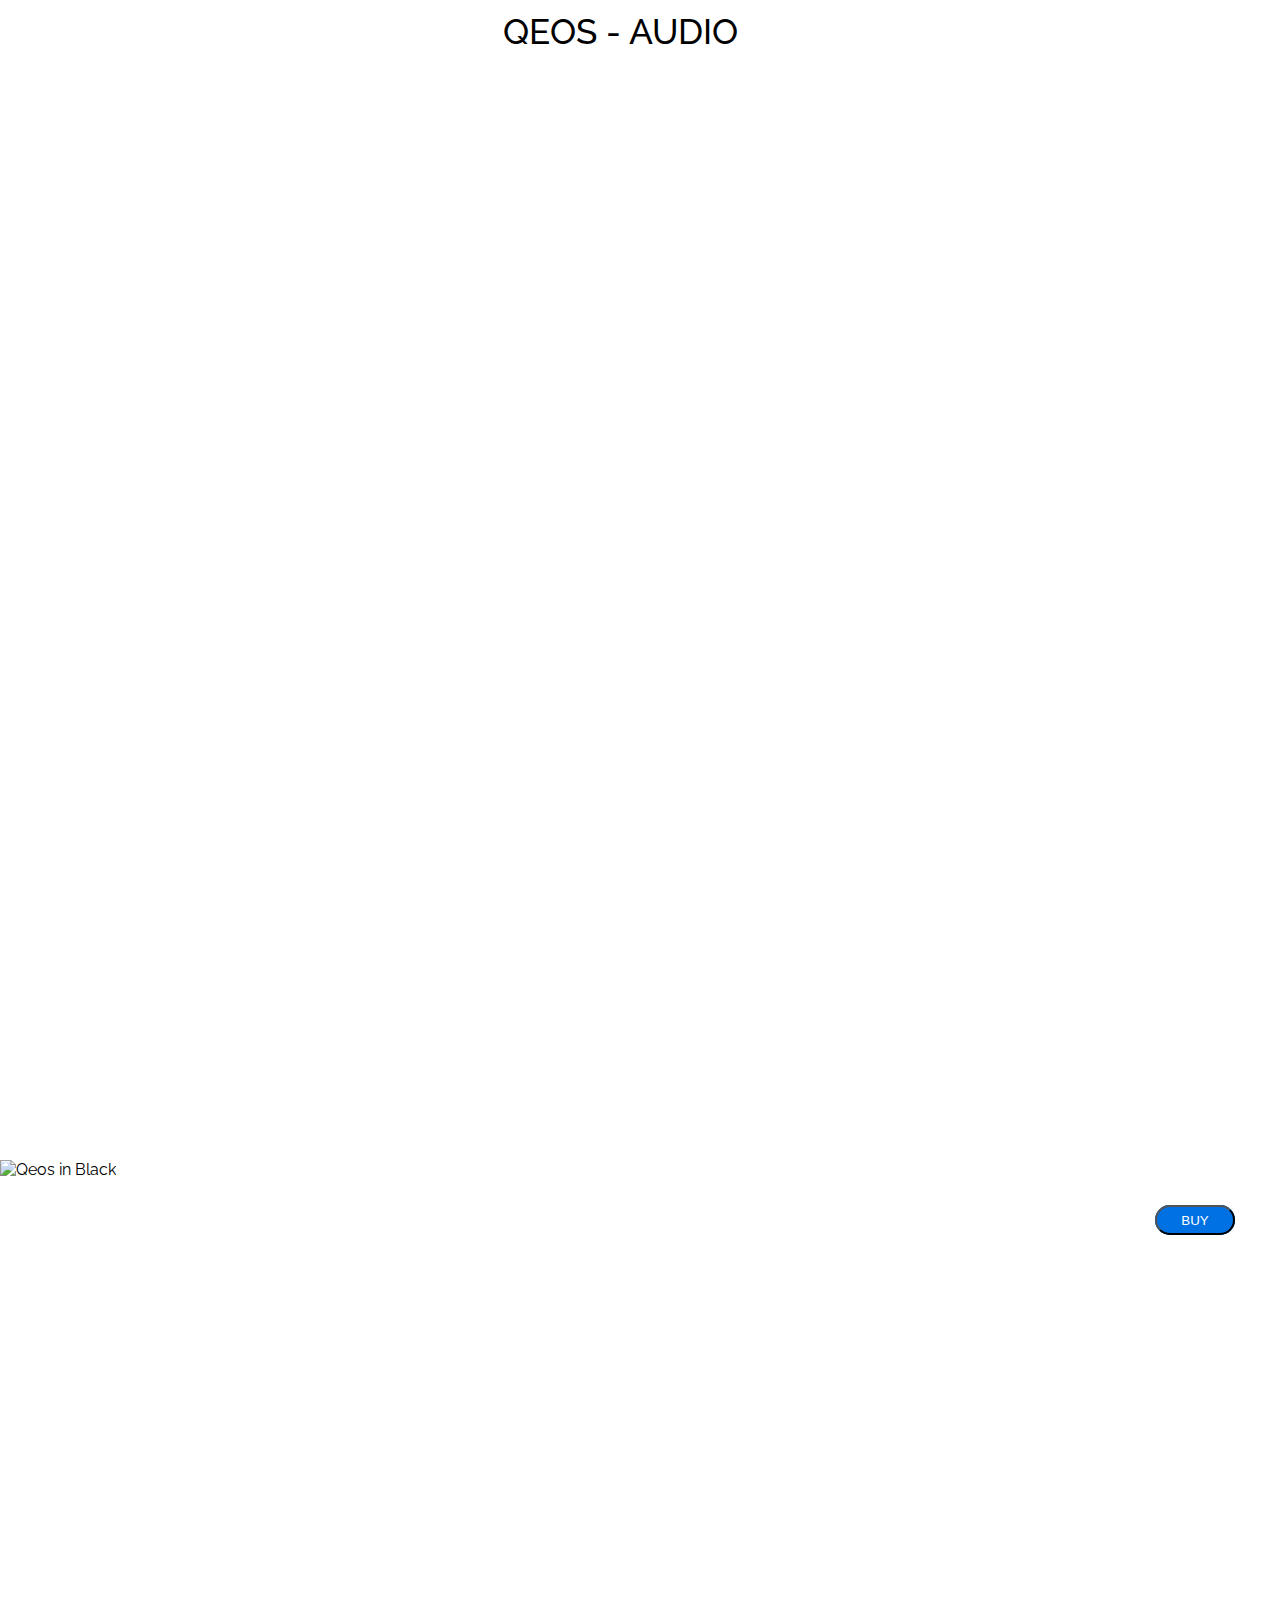
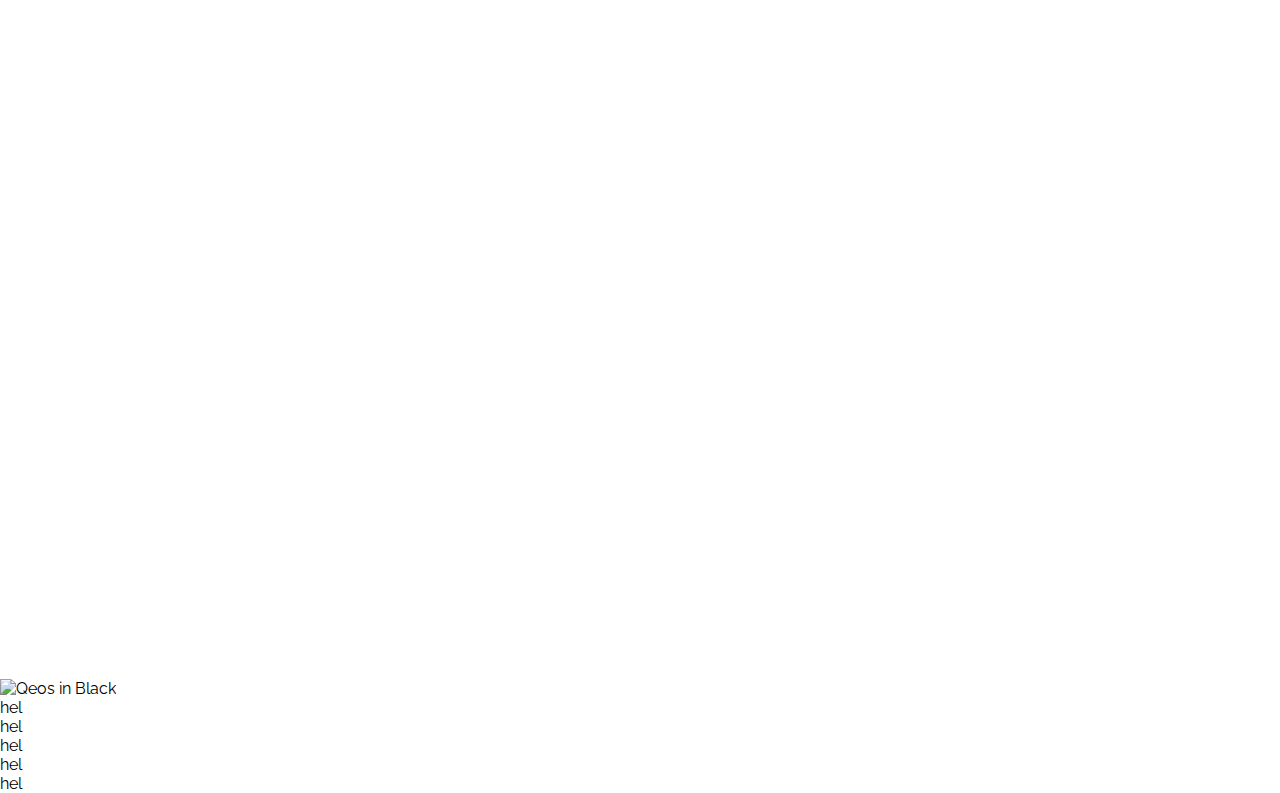
==== index.html @ 0a1da821 "Add files via upload" ====
<!DOCTYPE html>

<html>
  <head>
    <title>QEOS CUSTOMIZE</title>
    <meta charset="utf-8" />
    <meta http-equiv="X-UA-Compatible" content="IE=edge" />
    <meta name="viewport" content="width=device-width, initial-scale=1" />

    <!-- import the webpage's stylesheet -->
    <link rel="stylesheet" href="/style.css" />

    <!-- import the webpage's javascript file -->
    <script src="/script.js" defer></script>
  </head>
  <body>
    <center>
      <strong>
        <div class="header" id="myHeader">
          <h2><a href="https://www.w3schools.com/html/">QEOS - AUDIO</a></h2>
        </div>
      </strong>
    </center>

    <div class="parallax"></div>

    <div class="container">
      <img
        src="https://lh3.googleusercontent.com/c3zapP83OWerRAQ_-RZhIc_031YQmrukMZnSk0CKkAwfQWLwesiOngEFvpMfyw8W4JrFymI__cEpjXQZhgsM6C3Lz7U_92s12Q3L-aEpQXccxaW7tluimIpGj-Jpm7hdnYb3LhYw=w2400"
        alt="Qeos in Black"
        style="height:1%;width: 35.5%;"
      />
    </div>

    <div class="container">
      <div class="button">
        <div class="icon">
          <i class="fa fa-floppy-o"></i>
        </div>
      </div>
      <p></p>
    </div>

    <div class="about hidden">
      <h3>Technical Data</h3>
      <p></p>
      <p>
        <strong>Frequency response </strong><br />Below 30Hz in room , -6dB @
        50Hz anechoic 4pi, 12dB/octave roll off) to 25kHz (-5dB)<br /><br /><strong
          >Typical THD </strong
        ><br />Below 0.3% @ 96dB throughout critical midrange and treble
        <br /><br /><strong>Radiation pattern </strong><br />True 4pi monopole
        point source below 700Hz, 2pi point source above 1,2kHz, traversing
        in-between <br /><br /><strong>Treble (1 per channel)</strong
        ><br />(Extremely wide bandwidth, ultra-high quality tweeter with coated
        35mm fabric dome. Top plate and T-yoke of the strong Neodymium magnet
        system are CNC machined for lowest distortion and excellent precision.
        Pole piece and voice coil former are ventilated into a rear chamber made
        of rigid metal in order to prevent cavity resonance and noise.
        <br /><br /><strong>Bass -/ Midrange (2 per channel) </strong
        ><br />Specially developed proprietary 7“ Aluminum-Cone driver with low
        inductance linear magnetic drive. Resonances and energy storage way
        outside passband. Very long stroke design (linear 14mm p-p, max. 22mm
        p-p) <br /><br /><strong>Impedance </strong><br />4 Ohm
        <br /><br /><strong>Sensitivity </strong><br />86dB 2.83V @ 1m (anechoic
        4pi). Maximum dynamic output SPL approx. 112dB.<br /><br /><strong
          >Power handling </strong
        ><br />100W, short term 250W, 1000W impulse <br /><br /><strong
          >Dimensions </strong
        ><br />Approx. 25cm x 27cm x 37cm (w x d x h); Approx. 21 kg<br /><br />
      </p>
    </div>
    <div class="parallax"></div>

    <div class="container">
      <img
        src="https://lh3.googleusercontent.com/9ykPjmXkz3_FD1sSnMQSbXtOELDyCBz-6uc-I8-2iAj5dQjYIDMwO72E3d6tqp2YCD4BMKoAjQZsLRPmisgWTXakgFcyQaOjbkRkb3pkmRMLy_LOMgtX1aCYr_AmMBBmZ0Xc5J2yEQ"
        alt="Qeos in Black"
        style="height:1%;width: 35.5%;"
      />
    </div>

    <div class="container">
      <div class="button">
        <div class="icon">
          <i class="fa fa-floppy-o"></i>
        </div>
      </div>
      <p>
        hel
      </p>
       <p>
        hel
      </p>
       <p>
        hel
      </p>
       <p>
        hel
      </p>
       <p>
        hel
      </p>
    </div>

    <script src="https://ajax.googleapis.com/ajax/libs/jquery/2.1.3/jquery.min.js"></script>
    <script type="text/javascript"></script>
    <button class="button">BUY</button>
  </body>
</html>
---- style.css ----
/* CSS files add styling rules to your content */

@import url("https://fonts.googleapis.com/css2?family=Raleway:wght@200&display=swap");

body {
  background-color: white;
  margin: 0;
  font-family: "Raleway", sans-serif;
}

h1 {
  font-color: white;
  margin-top: 10px;
  display: inline-block;
  margin-left: 80px;
  margin-right: 120px;
  font-family: "Raleway", sans-serif;
  font-weight: 500;
  font-size: 40px;
}

h2 {
  font-color: white;
  margin-top: 1px;
  display: inline-block;
  margin-left: 80px;
  margin-right: 120px;
  font-family: "Raleway", sans-serif;
  font-weight: 500;
  font-size: 35px;
}

.parallax {
  /* The image used */
  background-image: url("https://www.dreieck-design.com/media/1349/glas-lautspecher-qeos-audio-a_qeos_klar_reinweiss.jpg");

  /* Set a specific height */
  min-height: 1100px;

  /* Create the parallax scrolling effect */
  background-attachment: fixed;
  background-position: center;
  background-repeat: no-repeat;
  background-size: cover;
}

<!-- Container element -- > <div class="parallax" > </div > strong {
  color: #303030;
}

marginleft {
  margin-left: 5%;
}

#margin {
  margin-top: 42px;
  font-weight: 130;
}
#random {
  position: absolute;
  right: 20px;
  width: 100px;
}

/* QEOS Link */
a:link {
  color: black;
  background-color: transparent;
  text-decoration: none;
}
a:visited {
  color: black;
  background-color: transparent;
  text-decoration: none;
}
a:hover {
  color: grey;
  background-color: transparent;
  text-decoration: underline;
}

/* Style the header */
.top-container {
  background-color: #f1f1f1;
  padding: 30px;
  text-align: center;
}

.header {
  padding: 10px 16px;
  background: white;
  height:40px;
}

.content {
  padding: 16px;
}

.sticky {
  position: fixed;
  top: 0;
  width: 100%;
  height: 40px;
}

.sticky + .content {
  padding-top: 102px;
  
}


/*Appearing info*/
* {
  margin: 0;
  padding: 0;
}
body {
  font-family: Raleway, Arial;
}

.about {
  max-width: 1200px;
  position: absolute;
  top: 1090px;
  right: 100px;
  width: 800px;
  height: 590px;
  padding: 100px 0;
  transform-style: preserve-3d;
  transform: perspective(800px);
}
.about h3 {
  text-transform: uppercase;
  font-size: 50px;
  font-weight: 400;
}
.about h3,
.about p {
  transition: all 2.5s ease;
}
.about.hidden h3 {
  opacity: 0;
  transform: translate3d(0, 0, 400px) rotateY(-40deg);
}
.about.hidden p {
  opacity: 0;
  transform: translate3d(0, 0, 400px) rotateY(40deg);
}

/*button*/
.button {
  position: absolute;
  top: 1205px;
  right: 45px;
  background-color: #0071e3;
  color: white;
  width: 80px;
  height: 30px;
  cursor: pointer;
  border-radius: 18px; 
  outline: none;
}

.button:hover {opacity: 1}
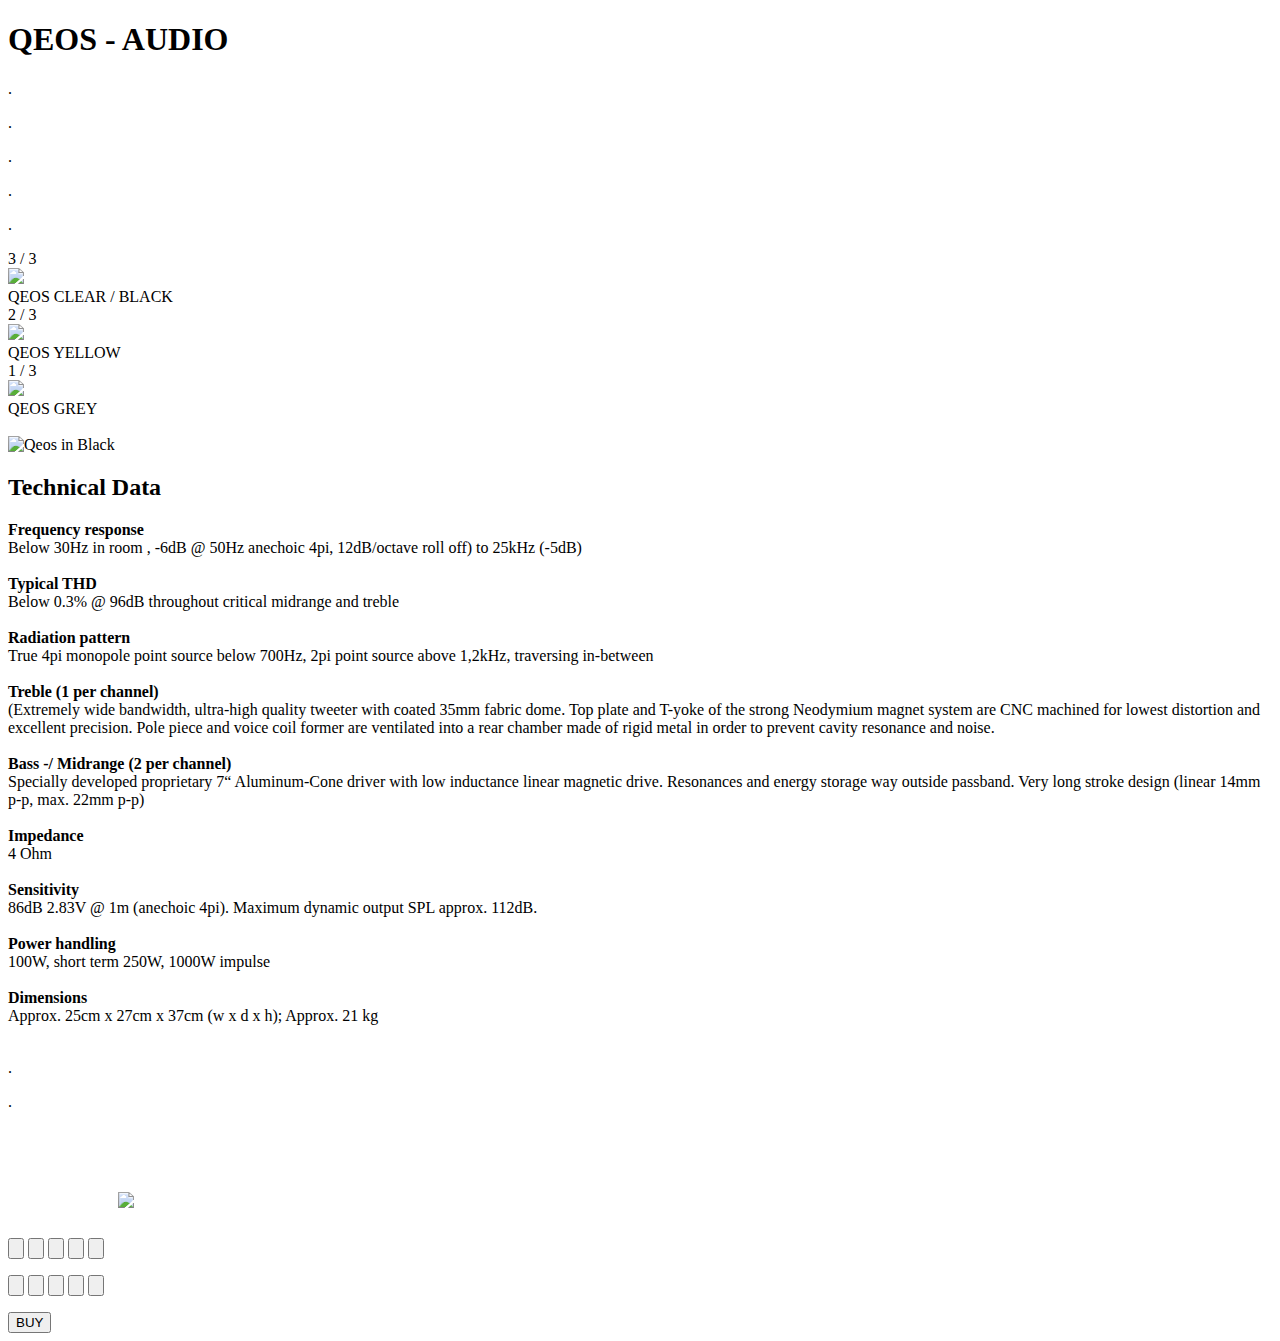
==== commit de36d79a: "Update and rename index_final.html to index.html" ====
--- a/index.html
+++ b/index.html
@@ -1,6 +1,5 @@
 <!DOCTYPE html>
-
-<html>
+<html lang="en">
   <head>
     <title>QEOS CUSTOMIZE</title>
     <meta charset="utf-8" />
@@ -12,37 +11,85 @@
 
     <!-- import the webpage's javascript file -->
     <script src="/script.js" defer></script>
+    <link
+      href="https://fonts.googleapis.com/css?family=Source+Sans+Pro"
+      rel="stylesheet"
+      type="text/css"
+    />
+
+    <script
+      type="text/javascript"
+      src="//ajax.googleapis.com/ajax/libs/jquery/1.10.2/jquery.min.js"
+    ></script>
   </head>
   <body>
-    <center>
-      <strong>
-        <div class="header" id="myHeader">
-          <h2><a href="https://www.w3schools.com/html/">QEOS - AUDIO</a></h2>
-        </div>
-      </strong>
-    </center>
+    <header>
+      <h1>QEOS - AUDIO</h1>
+    </header>
+
+    <p>
+      .
+    </p>
+    <p>
+      .
+    </p>
+    <p>
+      .
+    </p>
+    <p>
+      .
+    </p>
+    <p>
+      .
+    </p>
+
+    <div class="slideshow-container">
+      <div class="mySlides fade">
+        <div class="numbertext">3 / 3</div>
+        <img
+          src="https://lh3.googleusercontent.com/-OAzfivoPjKIs697we20xZu5d1DeBIcAPFg4V8Re1D8nkO4TtvByAkdvJJDouPufpNLtDTTppUL5eLCkyu4mFvXsqg8wFa4RvVC-3xHDfliPbYZ5s4mZHXlcalwUYInhbE0ZRz_9HQ=w2400"
+          style="width:100%"
+        />
+        <div class="text">QEOS CLEAR / BLACK</div>
+      </div>
+
+      <div class="mySlides fade">
+        <div class="numbertext">2 / 3</div>
+        <img
+          src="https://lh3.googleusercontent.com/BveA9x1zj4c72PzBgJ28sTguieQxTDpyr44jjsvlXSyNKYAbH9TONtDVlkFYg4yPTQLEFp4NJmFVWMjZ4FoMykABudvVDkc6l8ac3La3mfuJeVLO_kUctzMHjYHES4zFGApzEQhuQQ=w2400"
+          style="width;100%"
+        />
+        <div class="text">QEOS YELLOW</div>
+      </div>
+
+      <div class="mySlides fade">
+        <div class="numbertext">1 / 3</div>
+        <img
+          src="https://lh3.googleusercontent.com/jug1rj64ylqXe__2LUCbPWPuPeGDNOluCDb7qFQlxEgmETqUCvK128DHMD5jUG0fw88DtSZPYOvE5P7T38naxOzS3nu2LTTBdk5Ukl9jaH40dJs3bGXjp1uv6TtZ-zDk8M0oy-01bA=w2400"
+        />
+        <div class="text">QEOS GREY</div>
+      </div>
+    </div>
+    <br />
+
+    <div style="text-align:center">
+      <span class="dot"></span>
+      <span class="dot"></span>
+      <span class="dot"></span>
+    </div>
 
     <div class="parallax"></div>
 
-    <div class="container">
+    <div class="container1">
       <img
         src="https://lh3.googleusercontent.com/c3zapP83OWerRAQ_-RZhIc_031YQmrukMZnSk0CKkAwfQWLwesiOngEFvpMfyw8W4JrFymI__cEpjXQZhgsM6C3Lz7U_92s12Q3L-aEpQXccxaW7tluimIpGj-Jpm7hdnYb3LhYw=w2400"
         alt="Qeos in Black"
-        style="height:1%;width: 35.5%;"
+        style="height:810px;width: auto;padding: 0px;margin:0;"
       />
     </div>
 
-    <div class="container">
-      <div class="button">
-        <div class="icon">
-          <i class="fa fa-floppy-o"></i>
-        </div>
-      </div>
-      <p></p>
-    </div>
-
     <div class="about hidden">
-      <h3>Technical Data</h3>
+      <h2>Technical Data</h2>
       <p></p>
       <p>
         <strong>Frequency response </strong><br />Below 30Hz in room , -6dB @
@@ -68,43 +115,106 @@
         ><br />100W, short term 250W, 1000W impulse <br /><br /><strong
           >Dimensions </strong
         ><br />Approx. 25cm x 27cm x 37cm (w x d x h); Approx. 21 kg<br /><br />
+        <p>
+      .
+    </p>
+
       </p>
     </div>
     <div class="parallax"></div>
 
-    <div class="container">
+    <div class="container2">
+      <p>
+        .
+      </p>
       <img
-        src="https://lh3.googleusercontent.com/9ykPjmXkz3_FD1sSnMQSbXtOELDyCBz-6uc-I8-2iAj5dQjYIDMwO72E3d6tqp2YCD4BMKoAjQZsLRPmisgWTXakgFcyQaOjbkRkb3pkmRMLy_LOMgtX1aCYr_AmMBBmZ0Xc5J2yEQ"
-        alt="Qeos in Black"
-        style="height:1%;width: 35.5%;"
+        id="theImage"
+        src="https://lh3.googleusercontent.com/QatA6ZGcKHNFsIHGiX9Rligk9j7O1a5_Xfb6xs8eArPp6fRoP1jX5r1ShXcUIlKaXkA-bfCIrCNuTeKNwwH8CZ4L_YuUBiu4WATuMzMN4bwn8A6CW-glkSHUcNK7CQwJLZBEKgx56g=w2400"
+        style="height:600px; width: auto; padding: 10px; margin-top:55px; margin-left:100px;"
       />
     </div>
 
-    <div class="container">
-      <div class="button">
-        <div class="icon">
-          <i class="fa fa-floppy-o"></i>
-        </div>
-      </div>
-      <p>
-        hel
-      </p>
-       <p>
-        hel
-      </p>
-       <p>
-        hel
-      </p>
-       <p>
-        hel
-      </p>
-       <p>
-        hel
-      </p>
-    </div>
-
-    <script src="https://ajax.googleapis.com/ajax/libs/jquery/2.1.3/jquery.min.js"></script>
+    <div class="container2">
+      <p>
+        <input
+          type="button"
+          id="theButton0"
+          value=""
+          onclick="pictureChange0()"
+          class="button0"
+        />
+        <input
+          type="button"
+          id="theButton2"
+          value=""
+          onclick="pictureChange1()"
+          class="button1"
+        />
+        <input
+          type="button"
+          id="theButton2"
+          value=""
+          onclick="pictureChange2()"
+          class="button2"
+        />
+        <input
+          type="button"
+          id="theButton3"
+          value=""
+          onclick="pictureChange3()"
+          class="button3"
+        />
+        <input
+          type="button"
+          id="theButton4"
+          value=""
+          onclick="pictureChange4()"
+          class="button4"
+        />
+      </p>
+
+      <p>
+        <input
+          type="button"
+          id="theButton5"
+          value=""
+          onclick="pictureChange5()"
+          class="button5"
+        />
+        <input
+          type="button"
+          id="theButton6"
+          value=""
+          onclick="pictureChange6()"
+          class="button6"
+        />
+        <input
+          type="button"
+          id="theButton7"
+          value=""
+          onclick="pictureChange7()"
+          class="button7"
+        />
+        <input
+          type="button"
+          id="theButton8"
+          value=""
+          onclick="pictureChange8()"
+          class="button8"
+        />
+        <input
+          type="button"
+          id="theButton9"
+          value=""
+          onclick="pictureChange9()"
+          class="button9"
+        />
+      </p>
+    </div>
+  <script src="https://ajax.googleapis.com/ajax/libs/jquery/2.1.3/jquery.min.js"></script>
     <script type="text/javascript"></script>
-    <button class="button">BUY</button>
+    <a href="https://www.dreieck-design.com/de/produkte/kaufen/qeos-audio/cube-s/">
+      <button class="button">BUY</button>
+  </a>
   </body>
 </html>
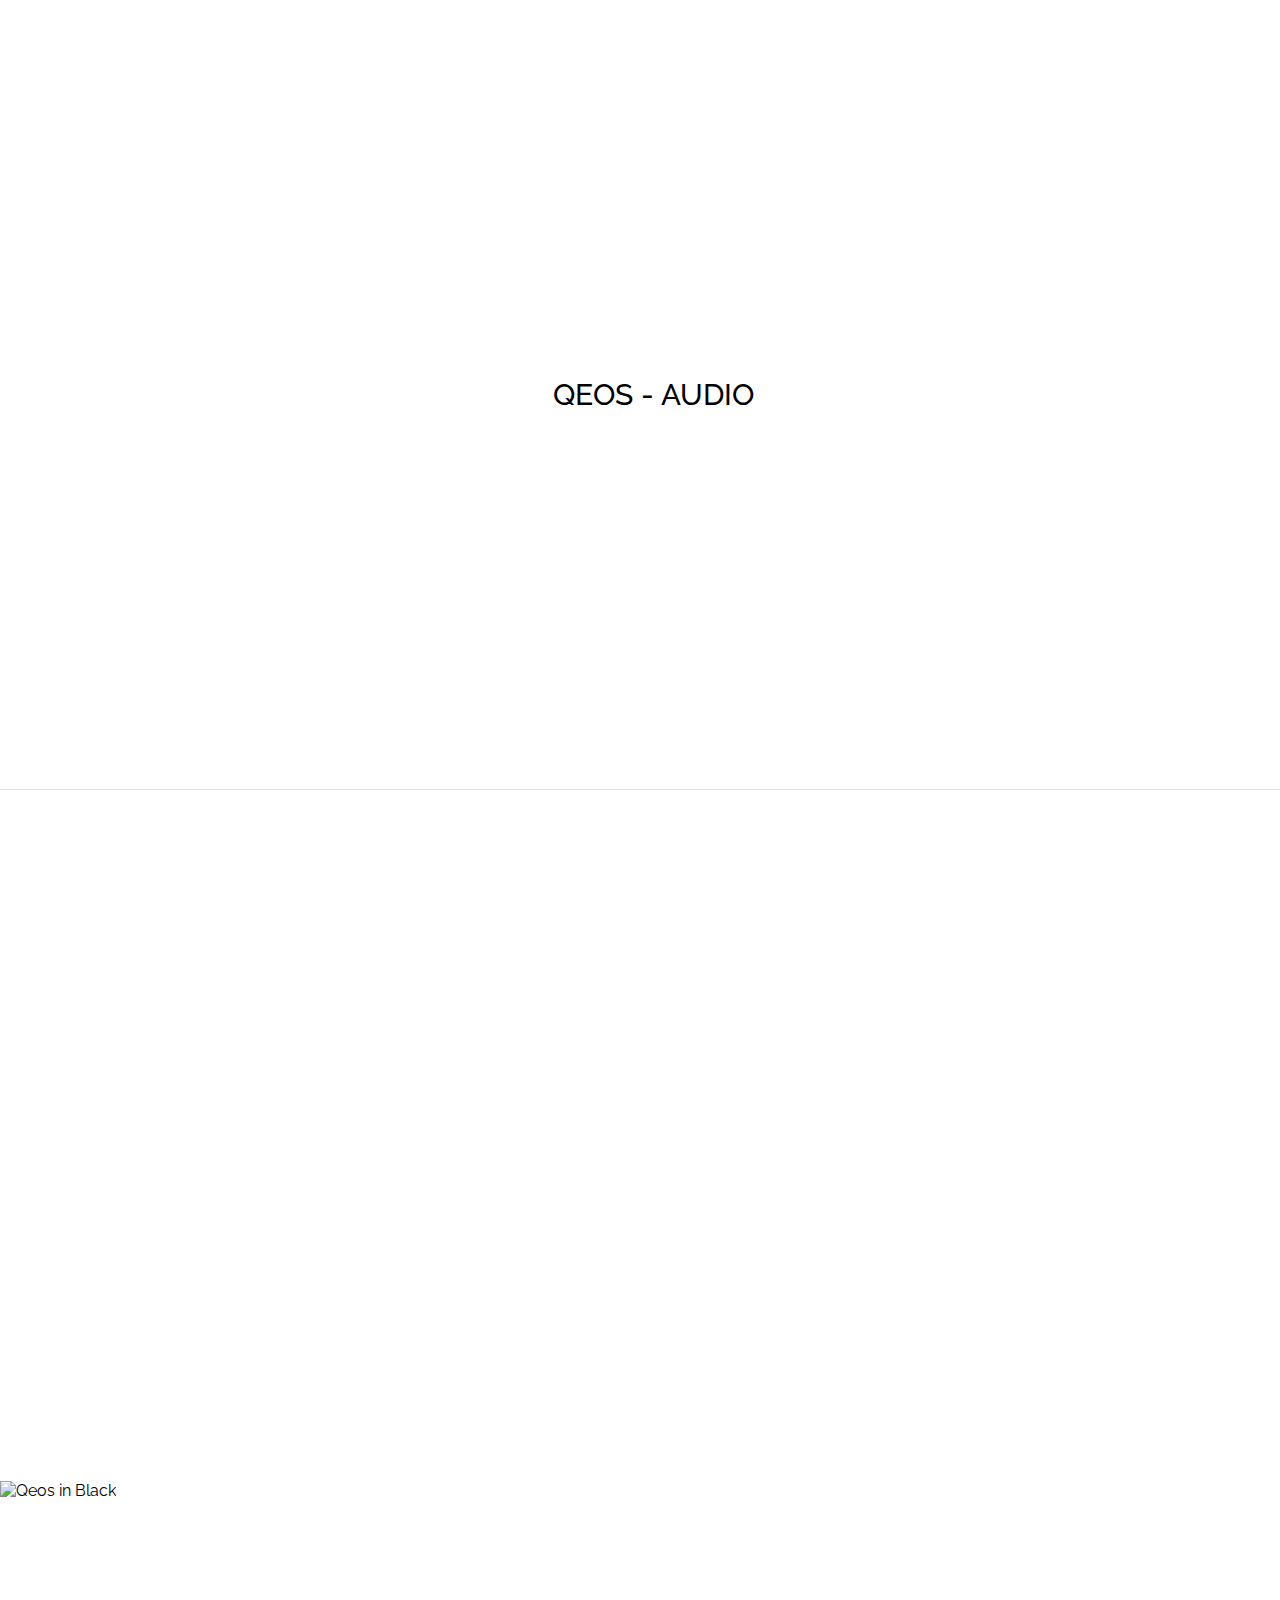
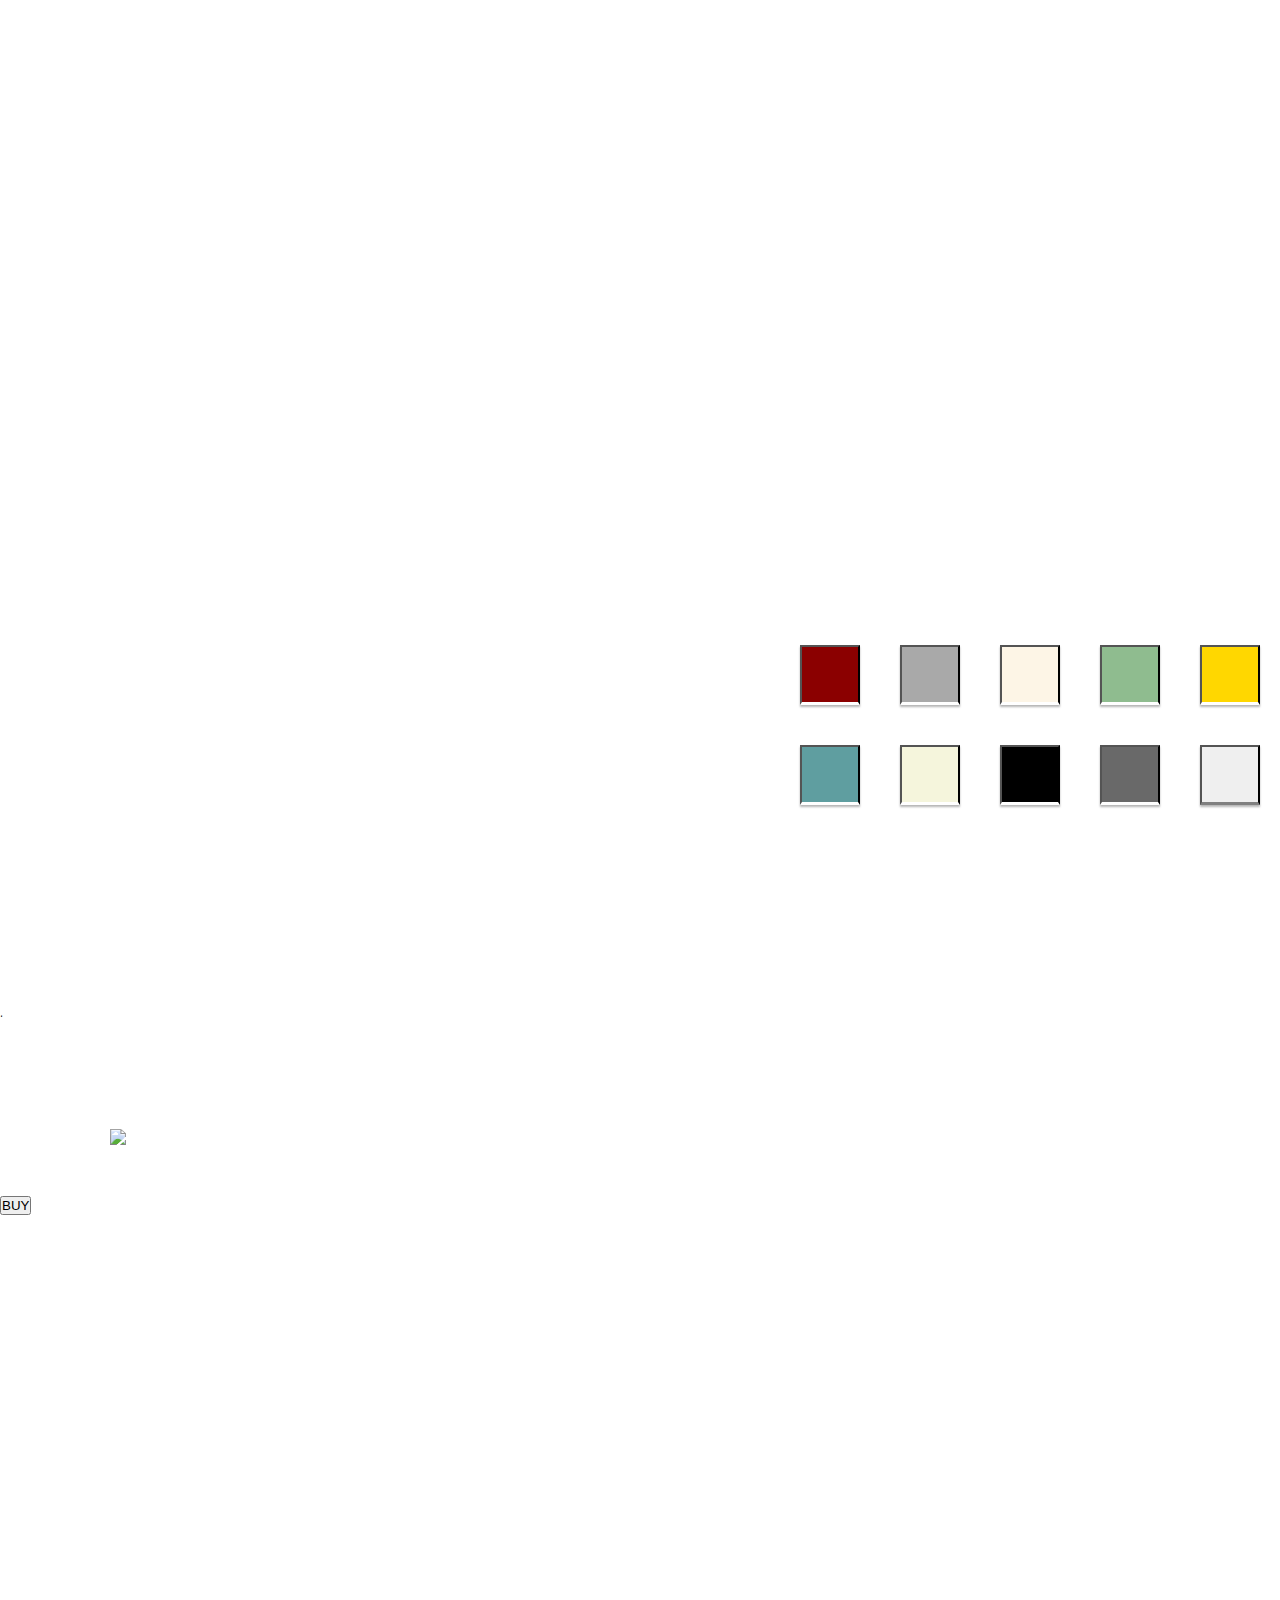
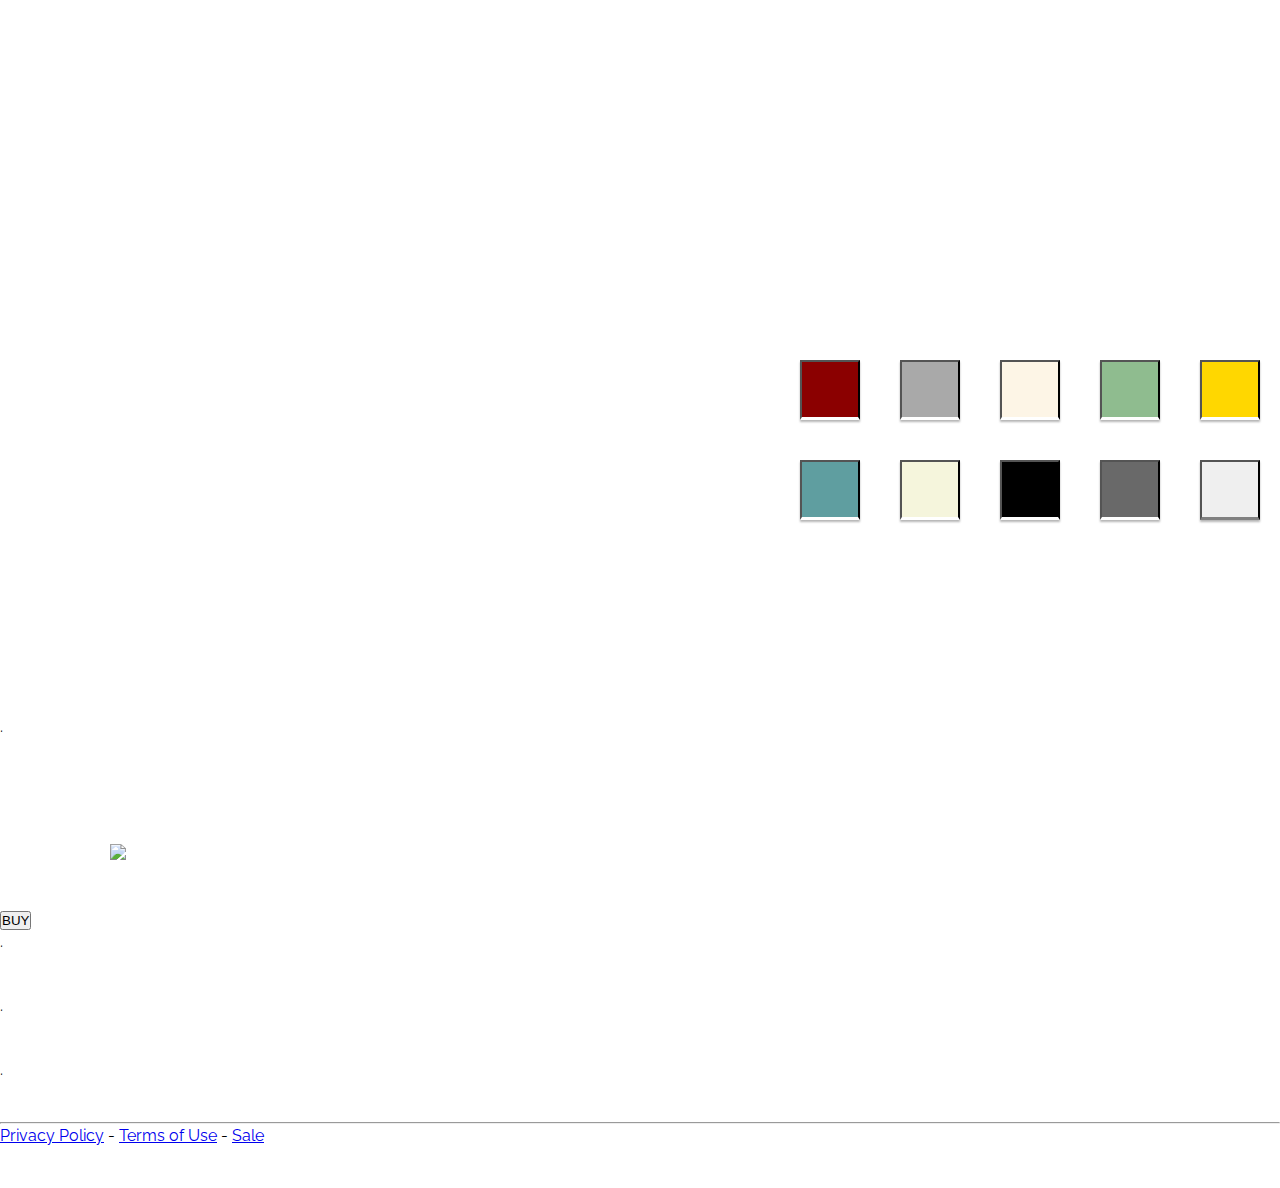
==== commit aa1ec1d9: "Update index.html" ====
--- a/index.html
+++ b/index.html
@@ -90,7 +90,7 @@
 
     <div class="about hidden">
       <h2>Technical Data</h2>
-      <p></p>
+
       <p>
         <strong>Frequency response </strong><br />Below 30Hz in room , -6dB @
         50Hz anechoic 4pi, 12dB/octave roll off) to 25kHz (-5dB)<br /><br /><strong
@@ -213,8 +213,119 @@
     </div>
   <script src="https://ajax.googleapis.com/ajax/libs/jquery/2.1.3/jquery.min.js"></script>
     <script type="text/javascript"></script>
-    <a href="https://www.dreieck-design.com/de/produkte/kaufen/qeos-audio/cube-s/">
-      <button class="button">BUY</button>
+    <a target="_blank" rel="noopener noreferrer" href="https://www.dreieck-design.com/de/produkte/kaufen/qeos-audio/cube-s/">
+      <button class="buybutton1">BUY</button>
   </a>
+  <div class="parallax"></div>
+
+    <div class="container2">
+      <p>
+        .
+      </p>
+      <img
+        id="theImage2"
+        src="https://lh3.googleusercontent.com/[base64]w1156-h1578-no"
+        style="height:600px; width: auto; padding: 10px; margin-top:55px; margin-left:100px;"
+      />
+    </div>
+
+    <div class="container2">
+      <p>
+        <input
+          type="button"
+          id="theButton0"
+          value=""
+          onclick="pictureChange10()"
+          class="button0"
+        />
+        <input
+          type="button"
+          id="theButton2"
+          value=""
+          onclick="pictureChange11()"
+          class="button1"
+        />
+        <input
+          type="button"
+          id="theButton2"
+          value=""
+          onclick="pictureChange12()"
+          class="button2"
+        />
+        <input
+          type="button"
+          id="theButton3"
+          value=""
+          onclick="pictureChange13()"
+          class="button3"
+        />
+        <input
+          type="button"
+          id="theButton4"
+          value=""
+          onclick="pictureChange14()"
+          class="button4"
+        />
+      </p>
+
+      <p>
+        <input
+          type="button"
+          id="theButton5"
+          value=""
+          onclick="pictureChange15()"
+          class="button5"
+        />
+        <input
+          type="button"
+          id="theButton6"
+          value=""
+          onclick="pictureChange16()"
+          class="button6"
+        />
+        <input
+          type="button"
+          id="theButton7"
+          value=""
+          onclick="pictureChange17()"
+          class="button7"
+        />
+        <input
+          type="button"
+          id="theButton8"
+          value=""
+          onclick="pictureChange18()"
+          class="button8"
+        />
+        <input
+          type="button"
+          id="theButton9"
+          value=""
+          onclick="pictureChange19()"
+          class="button9"
+        />
+      </p>
+    </div>
+  <script src="https://ajax.googleapis.com/ajax/libs/jquery/2.1.3/jquery.min.js"></script>
+    <script type="text/javascript"></script>
+    <a target="_blank" rel="noopener noreferrer" href="https://www.dreieck-design.com/de/produkte/kaufen/qeos-audio/cube-s/">
+      <button class="buybutton2">BUY</button>
+  </a>
+  <p>
+    .
+  </p>
+  <p>
+    .
+  </p>
+  <p>
+    .
+  </p>
+  <hr>
+     <div class="policy"> 
+      <p>
+        <a target="_blank" rel="noopener noreferrer" href="https://www.dreieck-design.com/en/privacy-policy/">Privacy Policy</a>  -  <a target="_blank" rel="noopener noreferrer" href="https://www.dreieck-design.com/en/terms-and-conditions/">Terms of Use</a>  -  <a target="_blank" rel="noopener noreferrer" href="https://www.dreieck-design.com/en/knowledge-base/payment/">Sale</a>  
+        
+      </p> 
+    </div>
   </body>
 </html>
--- a/style.css
+++ b/style.css
@@ -0,0 +1,437 @@
+/* CSS files add styling rules to your content */
+
+/* CSS files add styling rules to your content */
+
+@import url("https://fonts.googleapis.com/css2?family=Raleway:wght@200&display=swap");
+
+body {
+  background: white;
+  margin: 0;
+  padding: 0;
+  font-family: "Raleway", sans-serif;
+  color: black;
+}
+
+header {
+  width: 100%;
+  padding: 360px 0;
+  background: white;
+  border-bottom: 1px solid #e1e1e1;
+  /* animation magic */
+  transition: all 1s ease-in-out;
+  -webkit-transition: all 1s ease-in-out;
+  -moz-transition: all 1s ease-in-out;
+  z-index: 9999;
+  top: 0;
+  position: fixed;
+}
+
+header h1 {
+  font-size: 30px;
+  text-indent: 43%;
+  font-weight: 500;
+  padding:17px;
+}
+
+.container {
+  width: 40%;
+  margin: 180px auto;
+}
+
+.shrink {
+  padding: 0px 0;
+}
+
+p {
+  margin: 0 0 40px 0;
+  line-height: 24px;
+}
+
+strong {
+  font-weight: bold;
+}
+
+/*DIASHOW*/
+.mySlides {
+  display: none;
+}
+
+img {
+  vertical-align: middle;
+  margin-top: 25px;
+}
+
+/* Slideshow container */
+.slideshow-container {
+  max-width: 1500px;
+  position: relative;
+  margin: auto;
+}
+
+/* Caption text */
+.text {
+  color: white;
+  font-size: 15px;
+  padding: 8px 12px;
+  position: absolute;
+  bottom: 8px;
+  width: 100%;
+  text-align: center;
+}
+
+/* Number text (1/3 etc) */
+.numbertext {
+  color: white;
+  font-size: 12px;
+  padding: 8px 12px;
+  position: absolute;
+  top: 0;
+}
+
+.active {
+  background-color: white;
+}
+
+/* Fading animation */
+.fade {
+  -webkit-animation-name: fade;
+  -webkit-animation-duration: 1.5s;
+  animation-name: fade;
+  animation-duration: 1.5s;
+}
+
+@-webkit-keyframes fade {
+  from {
+    opacity: 0.4;
+  }
+  to {
+    opacity: 1;
+  }
+}
+
+@keyframes fade {
+  from {
+    opacity: 0.4;
+  }
+  to {
+    opacity: 1;
+  }
+}
+
+/* On smaller screens, decrease text size */
+@media only screen and (max-width: 300px) {
+  .text {
+    font-size: 11px;
+  }
+}
+
+.parallax {
+  /* The image used */
+  background-image: url("https://www.dreieck-design.com/media/1349/glas-lautspecher-qeos-audio-a_qeos_klar_reinweiss.jpg");
+
+  /* Set a specific height */
+  min-height: 1100px;
+
+  /* Create the parallax scrolling effect */
+  background-attachment: fixed;
+  background-position: center;
+  background-repeat: no-repeat;
+  background-size: cover;
+}
+
+<!-- Container element -- > <div class="parallax" > </div > strong {
+  color: #303030;
+}
+
+marginleft {
+  margin-left: 5%;
+}
+
+#margin {
+  margin-top: 42px;
+  font-weight: 130;
+}
+#random {
+  position: absolute;
+  right: 20px;
+  width: 100px;
+}
+
+/*Appearing info*/
+* {
+  margin: 0;
+  padding: 0;
+}
+
+.about {
+  max-width: 1200px;
+  position: absolute;
+  top: 2075px;
+  right: 50px;
+  width: 800px;
+  height: 590px;
+  padding: 100px 0;
+  transform-style: preserve-3d;
+  transform: perspective(800px);
+}
+.about h2 {
+  text-transform: uppercase;
+  transition: all 2.5s ease;
+  font-size: 40px;
+  font-weight: 400;
+  margin-top: 20px;
+  margin-button: 5px;
+}
+
+.about p {
+  transition: all 2.5s ease;
+  font-size: 15px;
+}
+.about.hidden h2 {
+  opacity: 0;
+  transform: translate3d(0, 0, 400px) rotateY(-40deg);
+}
+.about.hidden p {
+  opacity: 0;
+  transform: translate3d(0, 0, 400px) rotateY(40deg);
+}
+
+.button0 {
+  position:absolute;
+  display: inline-block;
+  text-decoration: none;
+  background: #8B0000;
+  color: #8B0000;
+  width: 60px;
+  height: 60px;
+  line-height: 120px;
+  border-radius: 0%;
+  font-weight: bold;
+  overflow: hidden;
+  box-shadow: 0px 2px 2px rgba(0, 0, 0, 0.29);
+  border-bottom: solid 3px white;
+  transition: .4s;
+  outline:none;
+  margin: 10px;
+  margin-left: 800px;
+  margin-top: -550px;
+}
+
+.button1 {
+  position:absolute;
+  display: inline-block;
+  text-decoration: none;
+  background: #A9A9A9;
+  color: #A9A9A9;
+  width: 60px;
+  height: 60px;
+  line-height: 120px;
+  border-radius: 0%;
+  font-weight: bold;
+  overflow: hidden;
+  box-shadow: 0px 2px 2px rgba(0, 0, 0, 0.29);
+  border-bottom: solid 3px white;
+  transition: .4s;
+  outline:none;
+  margin: 10px;
+  margin-left: 900px;
+  margin-top: -550px;
+}
+
+.button2 {
+  position: absolute;
+  display: inline-block;
+  text-decoration: none;
+  background: #FDF5E6;
+  color: #FDF5E6;
+  width: 60px;
+  height: 60px;
+  line-height: 120px;
+  border-radius: 0%;
+  font-weight: bold;
+  overflow: hidden;
+  box-shadow: 0px 2px 2px rgba(0, 0, 0, 0.29);
+  border-bottom: solid 3px white;
+  transition: .4s;
+  outline:none;
+  margin: 10px;
+  margin-left: 1000px;
+  margin-top: -550px;
+}
+
+.button3 { 
+  position: absolute;
+  display: inline-block;
+  text-decoration: none;
+  background: #8FBC8F;
+  color: #8FBC8F;
+  width: 60px;
+  height: 60px;
+  line-height: 120px;
+  border-radius: 0%;
+  font-weight: bold;
+  overflow: hidden;
+  box-shadow: 0px 2px 2px rgba(0, 0, 0, 0.29);
+  border-bottom: solid 3px white;
+  transition: .4s;
+  outline:none;
+  margin: 10px;
+  margin-left: 1100px;
+  margin-top: -550px;
+}
+.button4 {	 
+  position:absolute;
+  display: inline-block;
+  text-decoration: none;
+  background: #FFD700;
+  color: #FFD700;
+  width: 60px;
+  height: 60px;
+  line-height: 120px;
+  border-radius: 0%;
+  text-align: center;
+  font-weight: bold;
+  vertical-align: middle;
+  overflow: hidden;
+  box-shadow: 0px 2px 2px rgba(0, 0, 0, 0.29);
+  border-bottom: solid 3px white;
+  transition: .4s;
+  outline:none;
+  margin: 10px;
+  margin-left: 1200px;
+  margin-top: -550px;
+}
+.button5 { 
+  position: absolute;
+  display: inline-block;
+  text-decoration: none;
+  background: #5F9EA0;
+  color: #5F9EA0;
+  width: 60px;
+  height: 60px;
+  line-height: 120px;
+  border-radius: 0%;
+  font-weight: bold;
+  overflow: hidden;
+  box-shadow: 0px 2px 2px rgba(0, 0, 0, 0.29);
+  border-bottom: solid 3px white;
+  transition: .4s;
+  outline:none;
+  margin: 10px;
+  margin-left: 800px;
+  margin-left: 800px;
+  margin-top: -450px;
+}
+.button6 {
+  position: absolute;
+  display: inline-block;
+  text-decoration: none;
+  background: #F5F5DC;
+  color: #F5F5DC;
+  width: 60px;
+  height: 60px;
+  line-height: 120px;
+  border-radius: 0%;
+  text-align: center;
+  font-weight: bold;
+  vertical-align: middle;
+  overflow: hidden;
+  box-shadow: 0px 2px 2px rgba(0, 0, 0, 0.29);
+  border-bottom: solid 3px white;
+  transition: .4s;
+  outline:none;
+  margin: 10px;
+  margin-left: 900px;
+  margin-top: -450px;
+}
+.button7 {
+  position: absolute;
+ display: inline-block;
+  text-decoration: none;
+  background: #000000;
+  color: #000000;
+  width: 60px;
+  height: 60px;
+  line-height: 120px;
+  border-radius: 0%;
+  text-align: center;
+  font-weight: bold;
+  vertical-align: middle;
+  overflow: hidden;
+  box-shadow: 0px 2px 2px rgba(0, 0, 0, 0.29);
+  border-bottom: solid 3px white;
+  transition: .4s;
+  outline:none;
+  margin: 10px;
+  margin-left: 1000px;
+  margin-top: -450px;
+}
+
+.button8 {
+  position: absolute;
+  display: inline-block;
+  text-decoration: none;
+  background: #696969;
+  color: #696969;
+  width: 60px;
+  height: 60px;
+  line-height: 120px;
+  border-radius: 0%;
+  text-align: center;
+  font-weight: bold;
+  vertical-align: middle;
+  overflow: hidden;
+  box-shadow: 0px 2px 2px rgba(0, 0, 0, 0.29);
+  border-bottom: solid 3px white;
+  transition: .4s;
+  outline:none;
+  margin: 10px;
+  margin-left: 1100px;
+  margin-top: -450px;
+}
+
+.button9 {
+  position: absolute;
+  display: inline-block;
+  text-decoration: none;
+  background: #FFFFF;
+  color: #FFFFFF;
+  width: 60px;
+  height: 60px;
+  line-height: 120px;
+  border-radius: 0%;
+  font-weight: bold;
+  overflow: hidden;
+  box-shadow: 0px 2px 2px rgba(0, 0, 0, 0.29);
+  border-bottom: solid 3px grey;
+  transition: .4s;
+  outline:none;
+  margin: 10px;
+  margin-left: 1200px;
+  margin-top: -450px;
+  
+}
+
+.button 0,2,3,4,5,6,7,8,9 :active{
+    -ms-transform: translateY(2px);
+    -webkit-transform: translateY(2px);
+    transform: translateY(2px);
+    box-shadow: 0 0 1px rgba(0, 0, 0, 0.15);
+    border-bottom: none;
+}
+
+/* buy button*/
+.button {
+  position: absolute;
+  top: 4250px;
+  right: 45px;
+  background-color: #0071e3;
+  color: white;
+  width: 80px;
+  height: 30px;
+  cursor: pointer;
+  border-radius: 18px; 
+  outline: none;
+}
+
+.button:hover {opacity: 1}
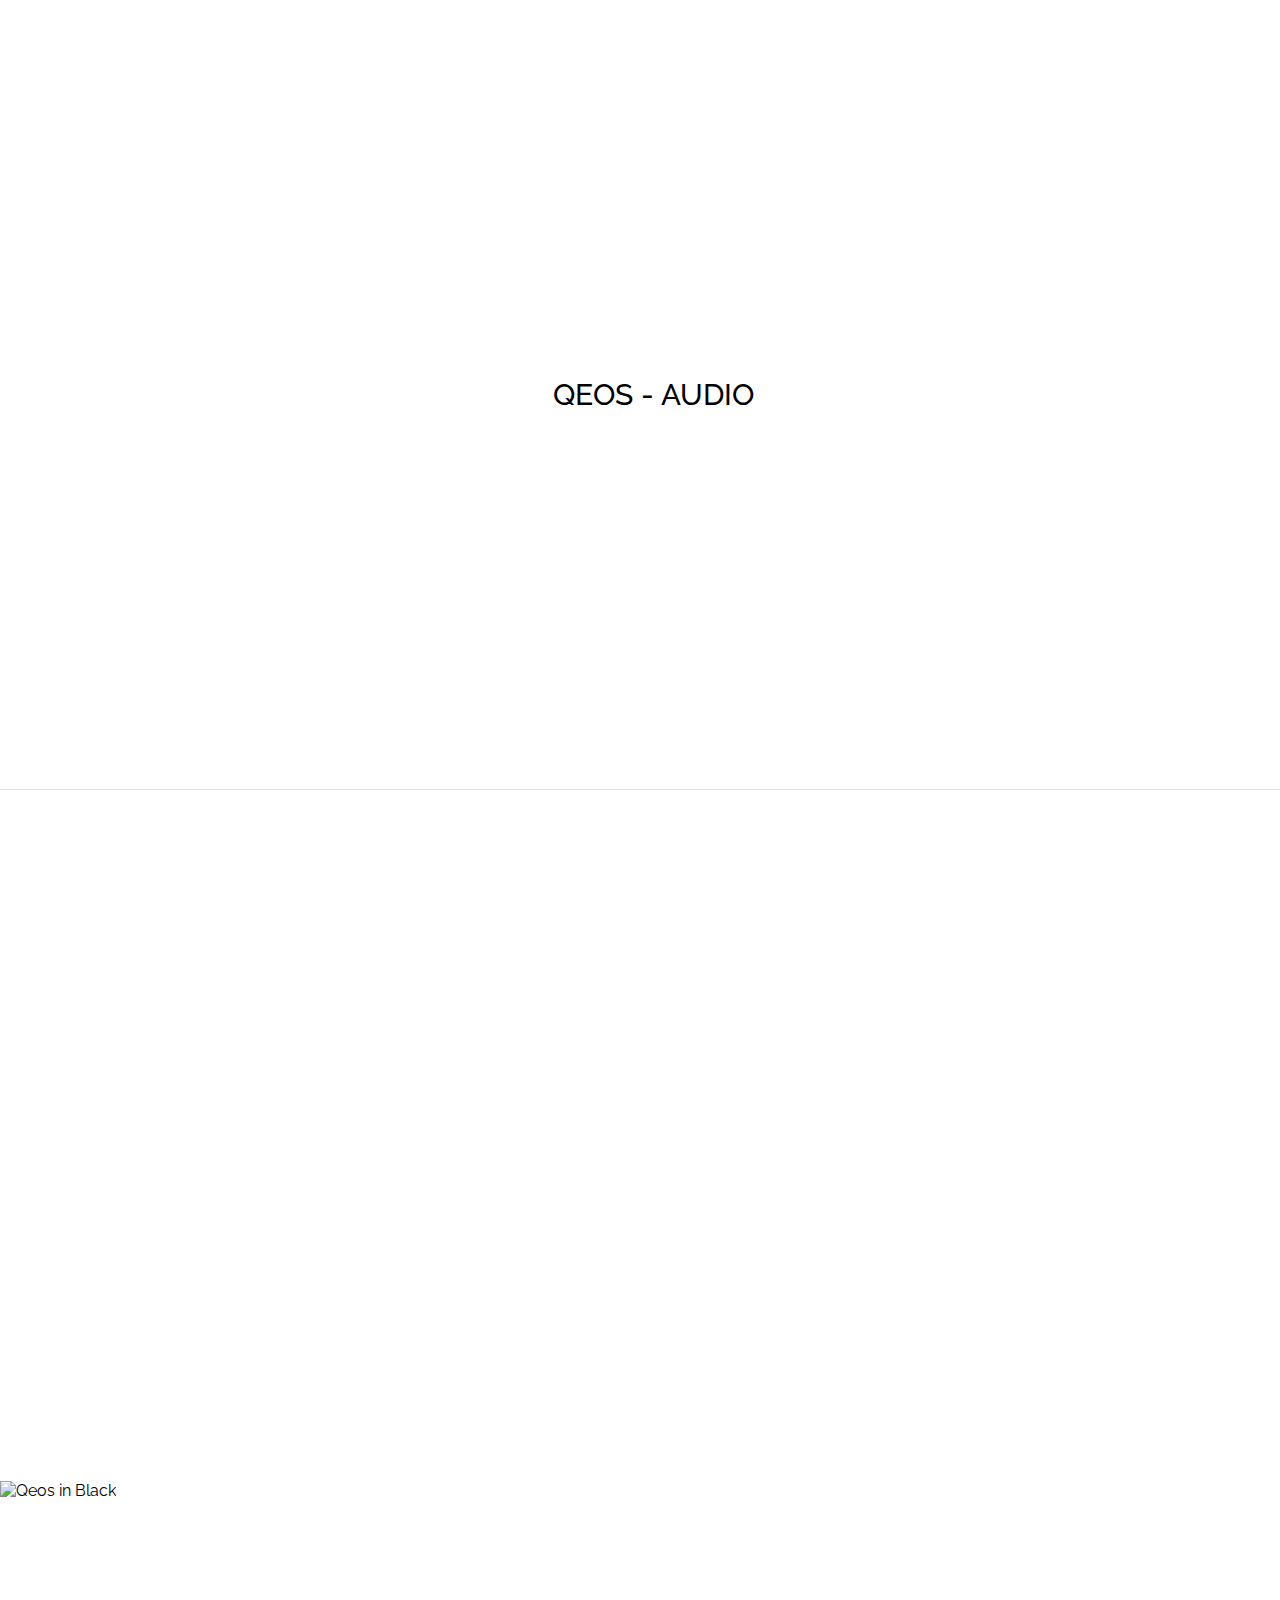
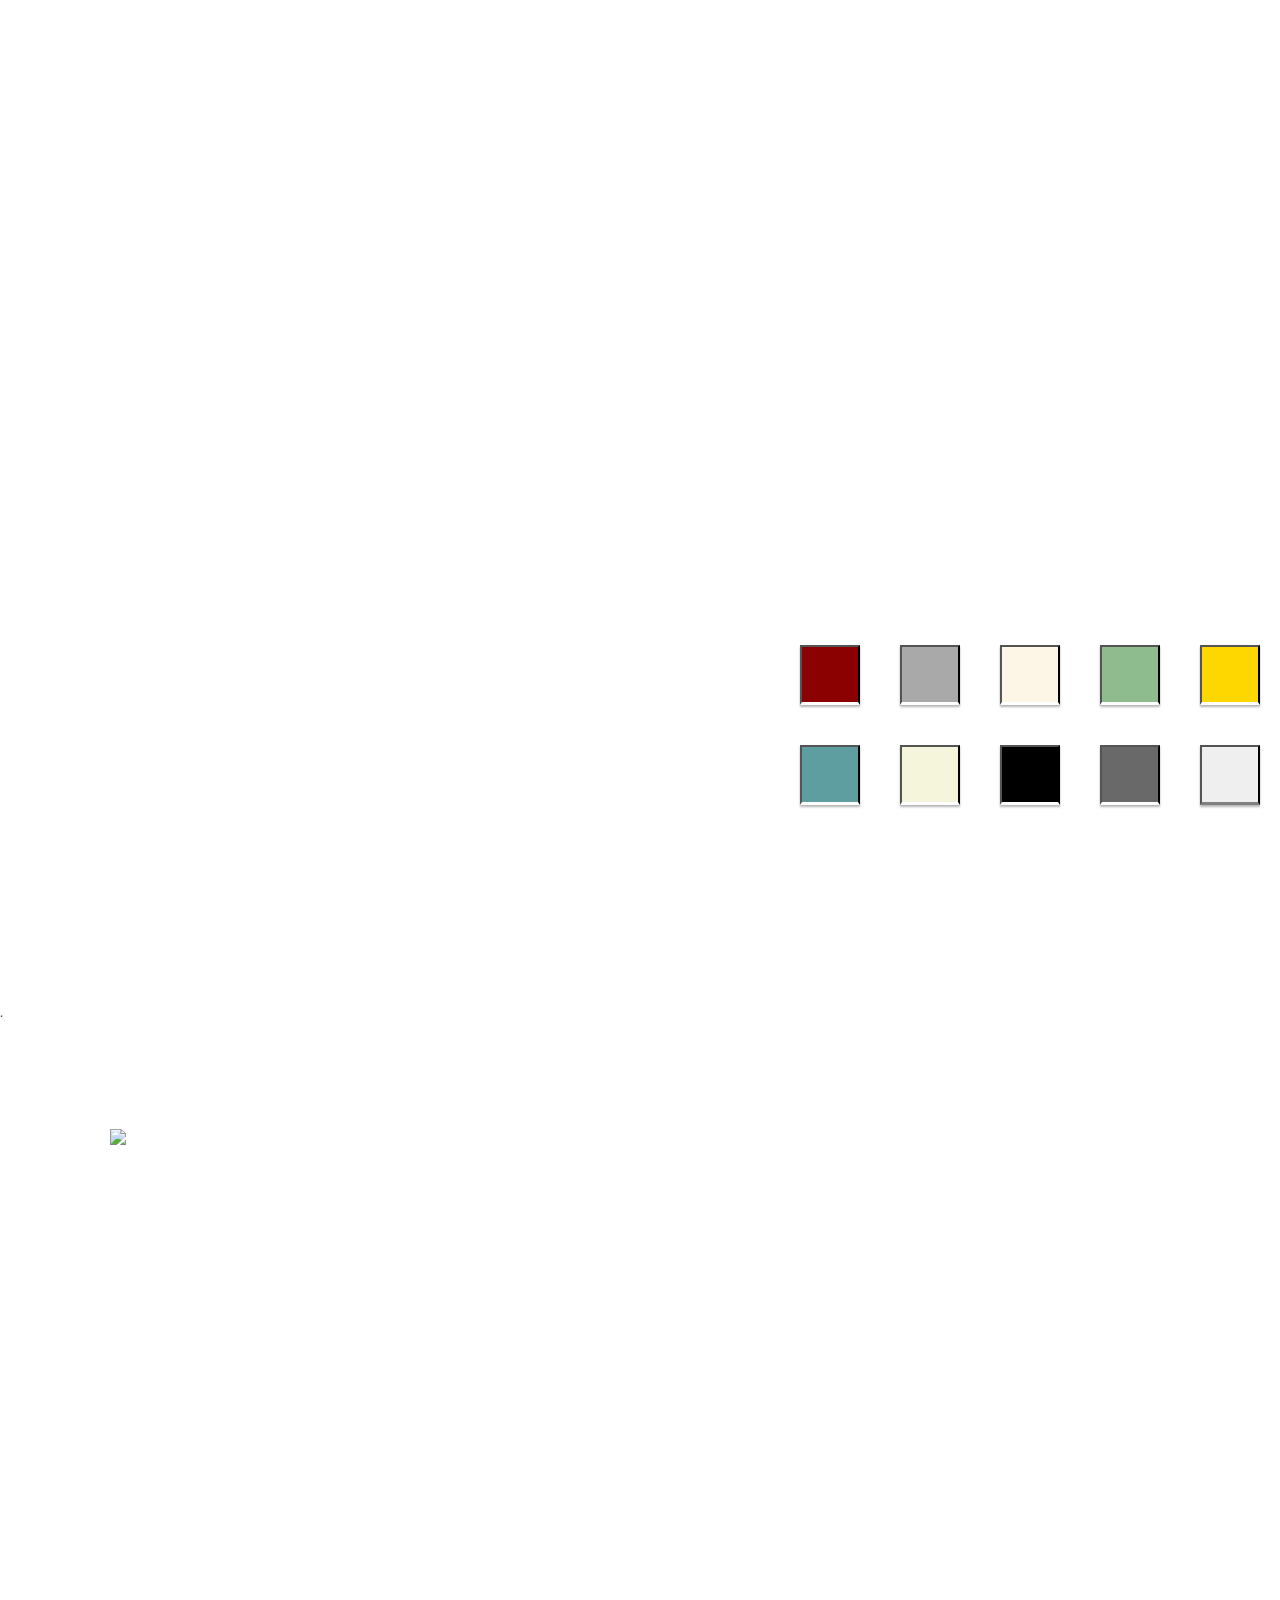
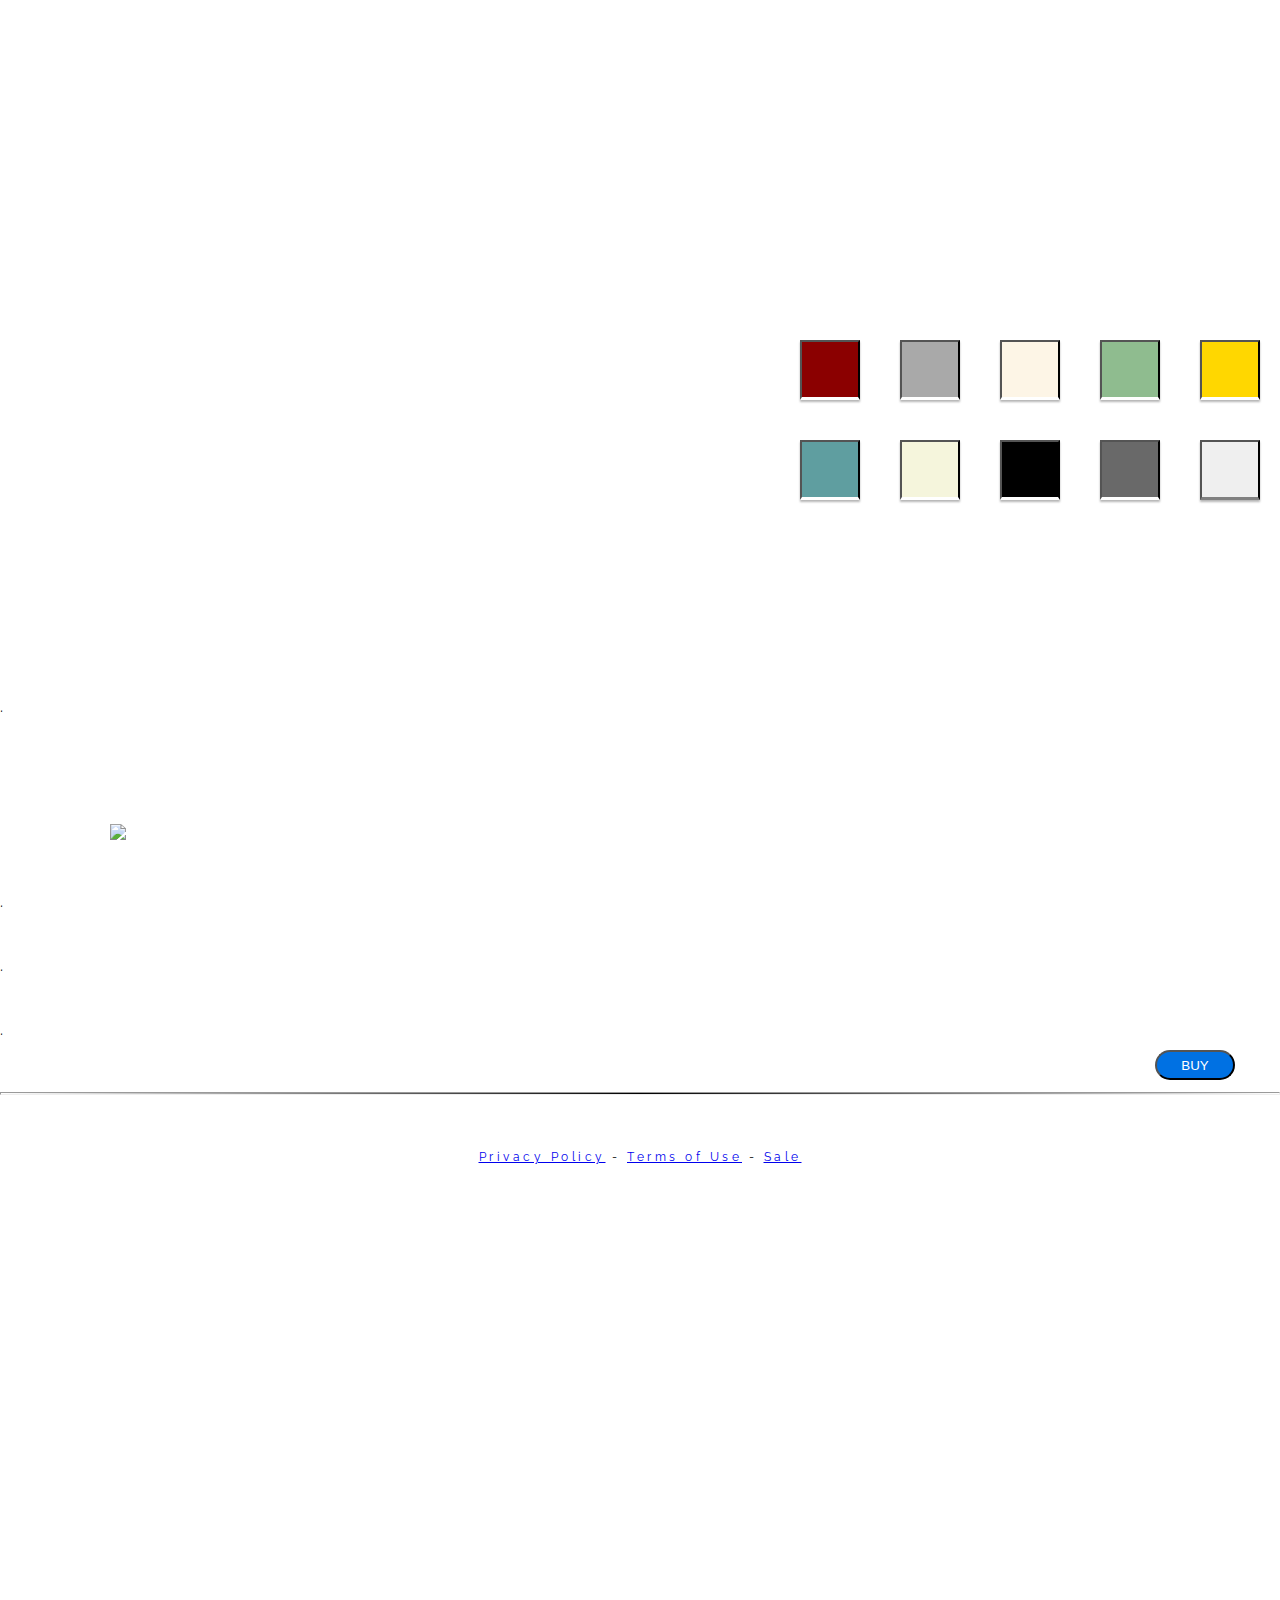
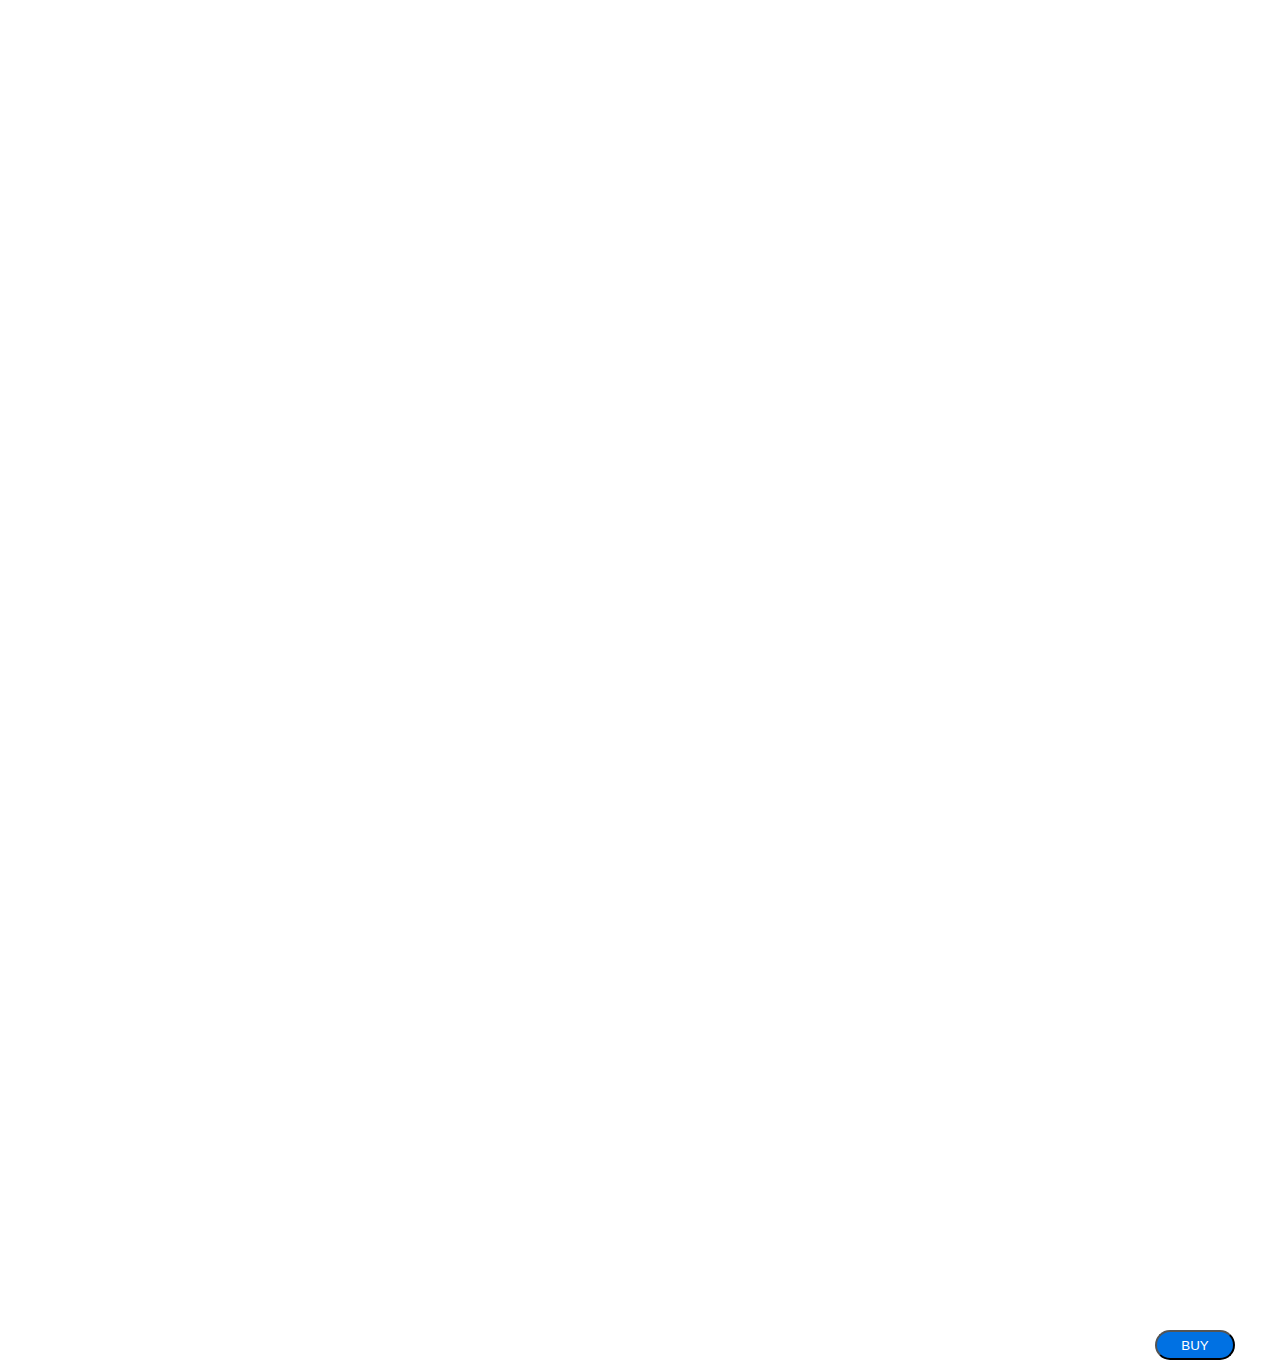
==== commit c080fb07: "Update index.html" ====
--- a/index.html
+++ b/index.html
@@ -1,7 +1,7 @@
 <!DOCTYPE html>
 <html lang="en">
   <head>
-    <title>QEOS CUSTOMIZE</title>
+    <title>QEOS</title>
     <meta charset="utf-8" />
     <meta http-equiv="X-UA-Compatible" content="IE=edge" />
     <meta name="viewport" content="width=device-width, initial-scale=1" />
--- a/style.css
+++ b/style.css
@@ -176,16 +176,18 @@
 }
 .about h2 {
   text-transform: uppercase;
-  transition: all 2.5s ease;
+  transition: all 5.5s ease;
   font-size: 40px;
   font-weight: 400;
-  margin-top: 20px;
-  margin-button: 5px;
+  margin-top: 10px;
+ 
 }
 
 .about p {
-  transition: all 2.5s ease;
+  transition: all 5.5s ease;
   font-size: 15px;
+  padding:10px;
+  
 }
 .about.hidden h2 {
   opacity: 0;
@@ -420,8 +422,8 @@
     border-bottom: none;
 }
 
-/* buy button*/
-.button {
+/* buy button1*/
+.buybutton1 {
   position: absolute;
   top: 4250px;
   right: 45px;
@@ -434,4 +436,42 @@
   outline: none;
 }
 
-.button:hover {opacity: 1}
+.buybutton1:hover {opacity: 1}
+
+/* buy button2*/
+.buybutton2 {
+  position: absolute;
+  top: 6130px;
+  right: 45px;
+  background-color: #0071e3;
+  color: white;
+  width: 80px;
+  height: 30px;
+  cursor: pointer;
+  border-radius: 18px; 
+  outline: none;
+}
+
+.buybutton2:hover {opacity: 1}
+
+/* Thick red border */
+hr { 
+    margin: 50px 0;
+    height: 1px;
+    background: black;
+    background: -webkit-gradient(linear, 0 0, 100% 0, from(white), to(white), color-stop(50%, black));
+}
+
+.policy {
+  text-decoration:none;
+  font-size:12px;
+  letter-spacing:3.5px;
+  text-align:center;
+  font-weight:5px;
+  visited: black;
+  underline:black;
+}
+
+a:visited{
+text-decoration: none;
+color: black;
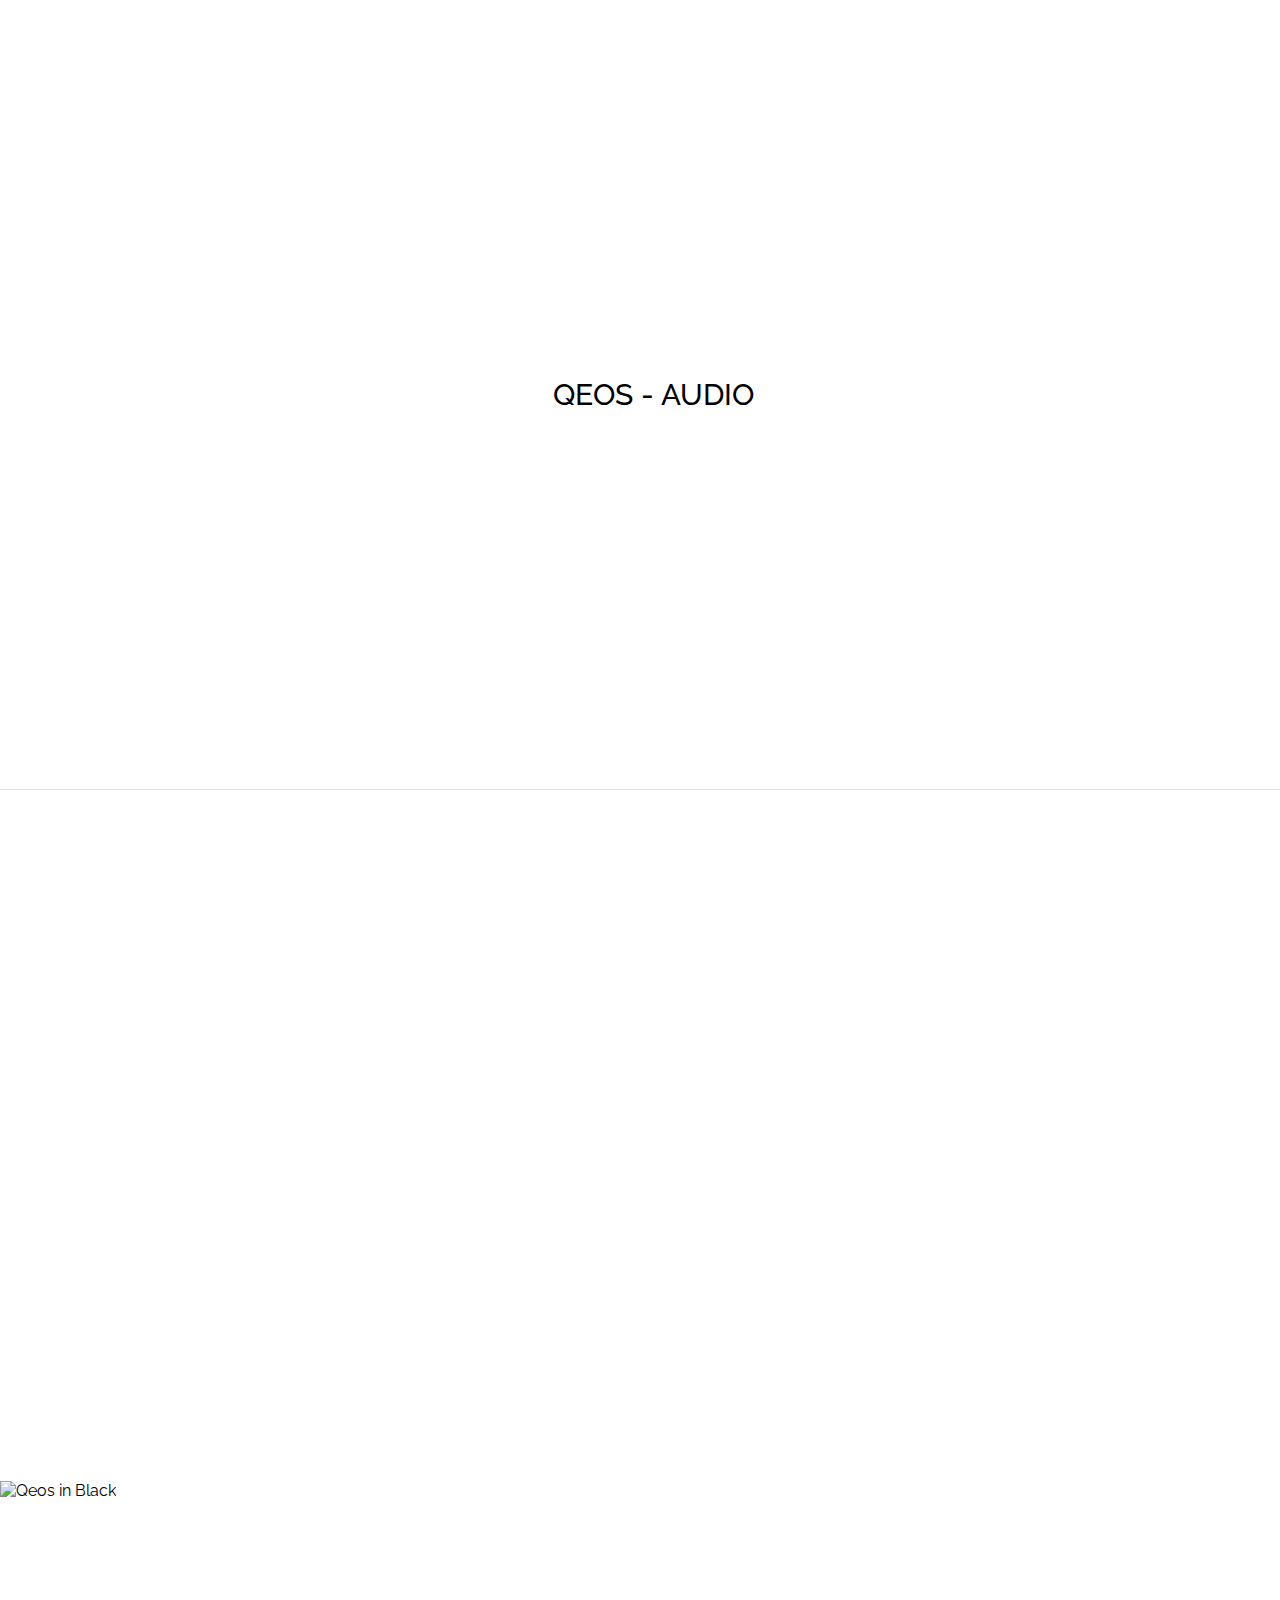
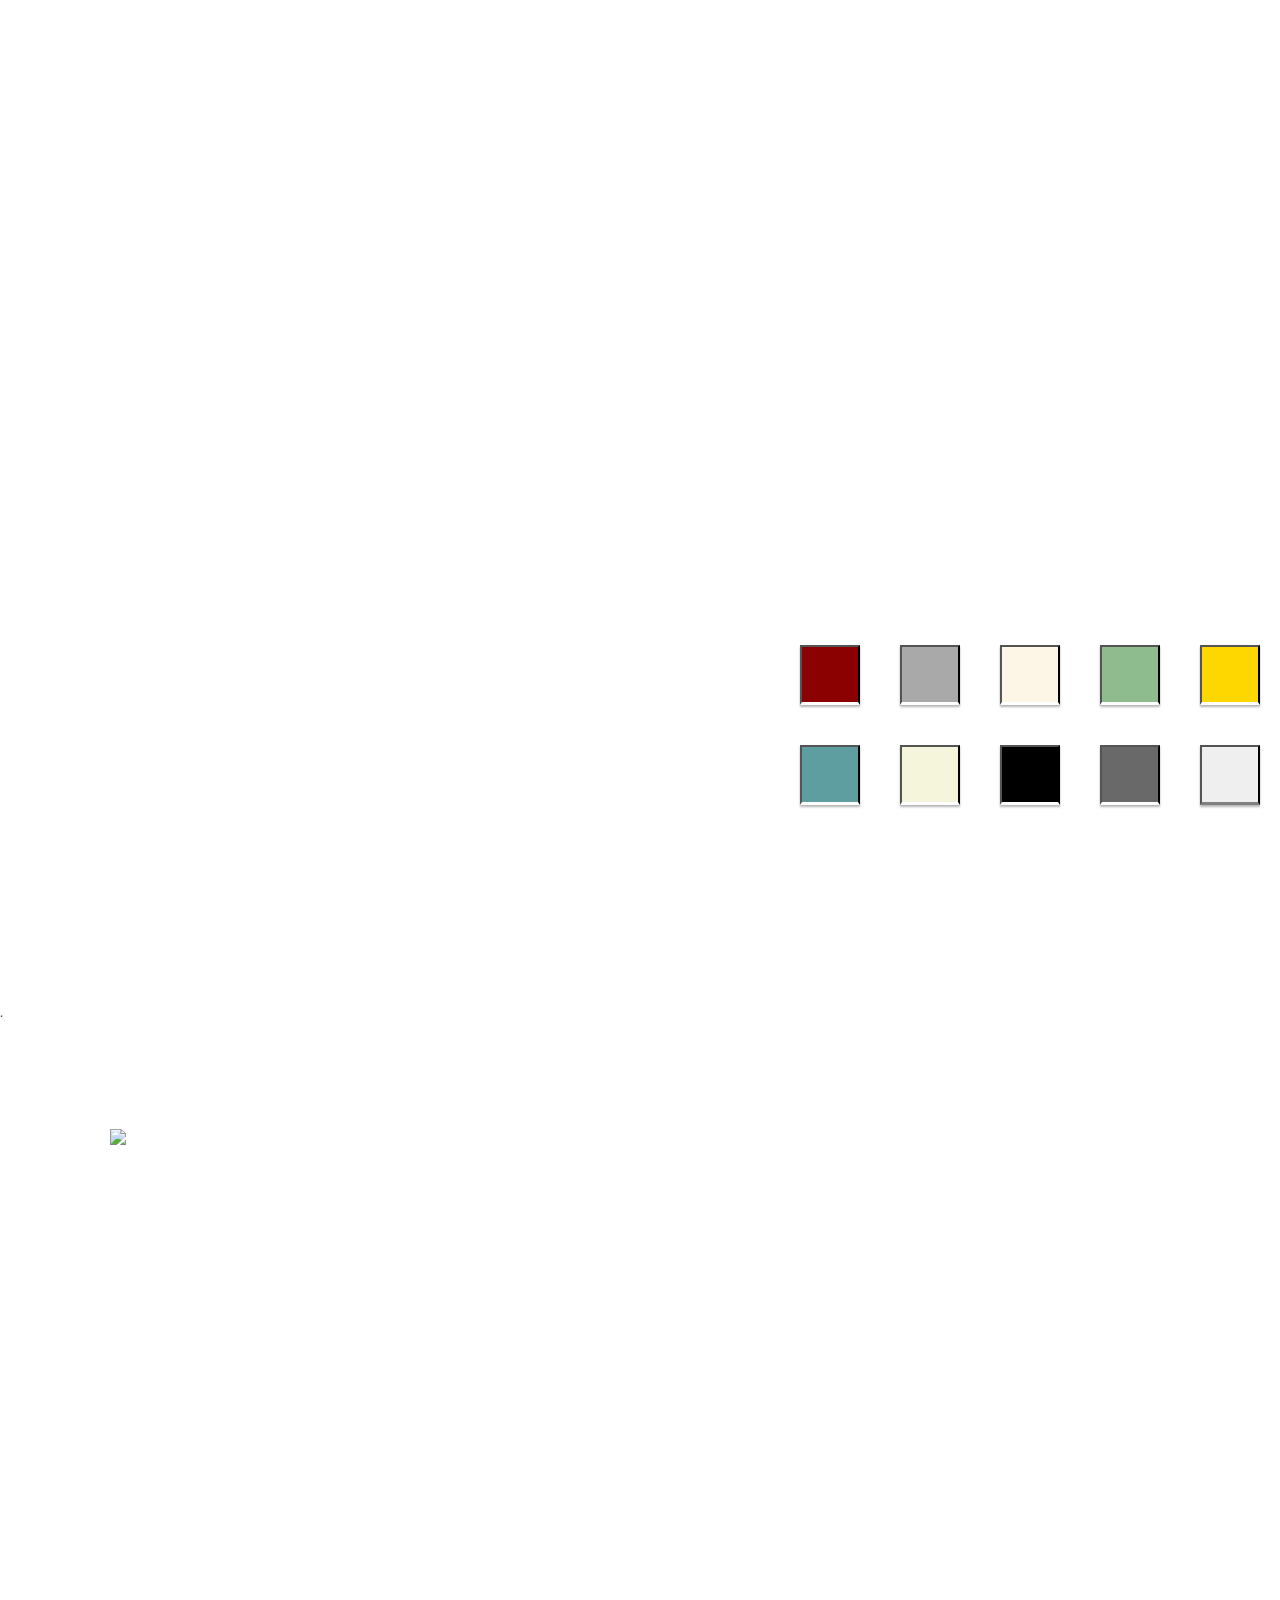
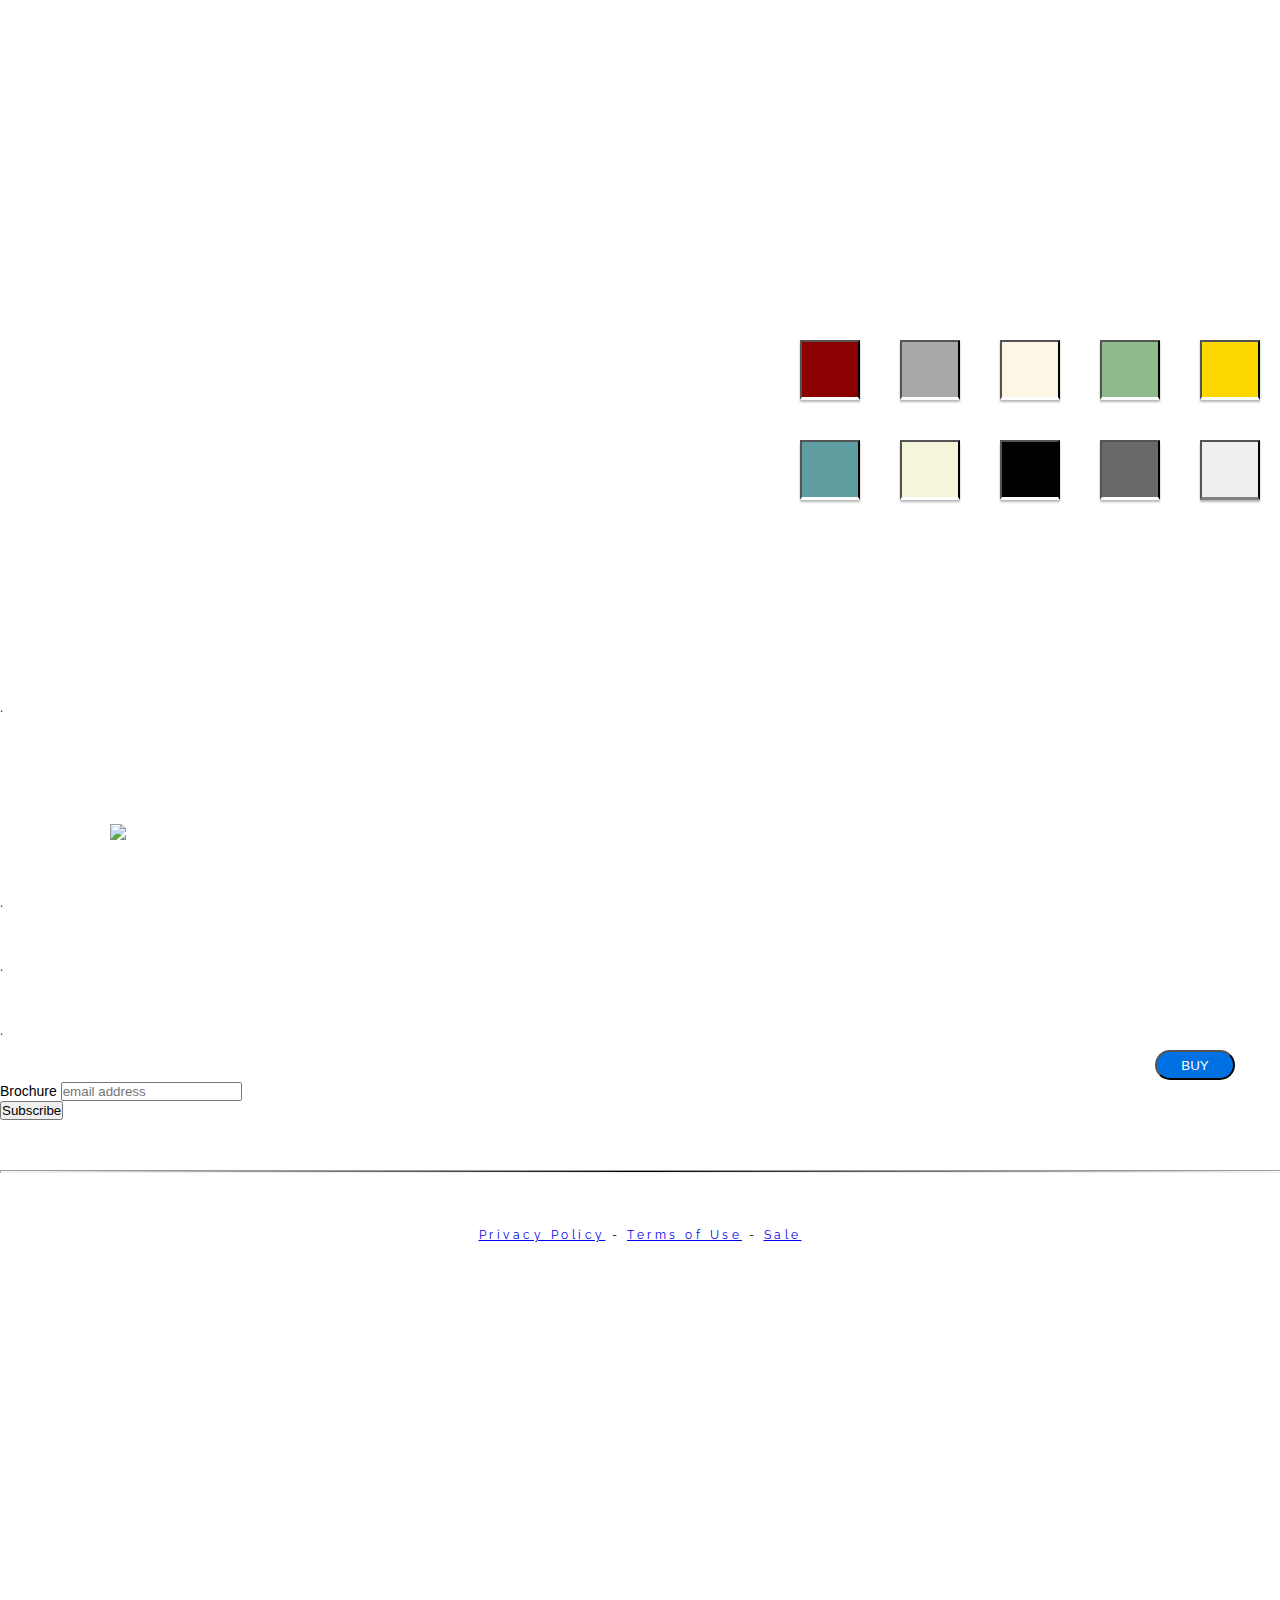
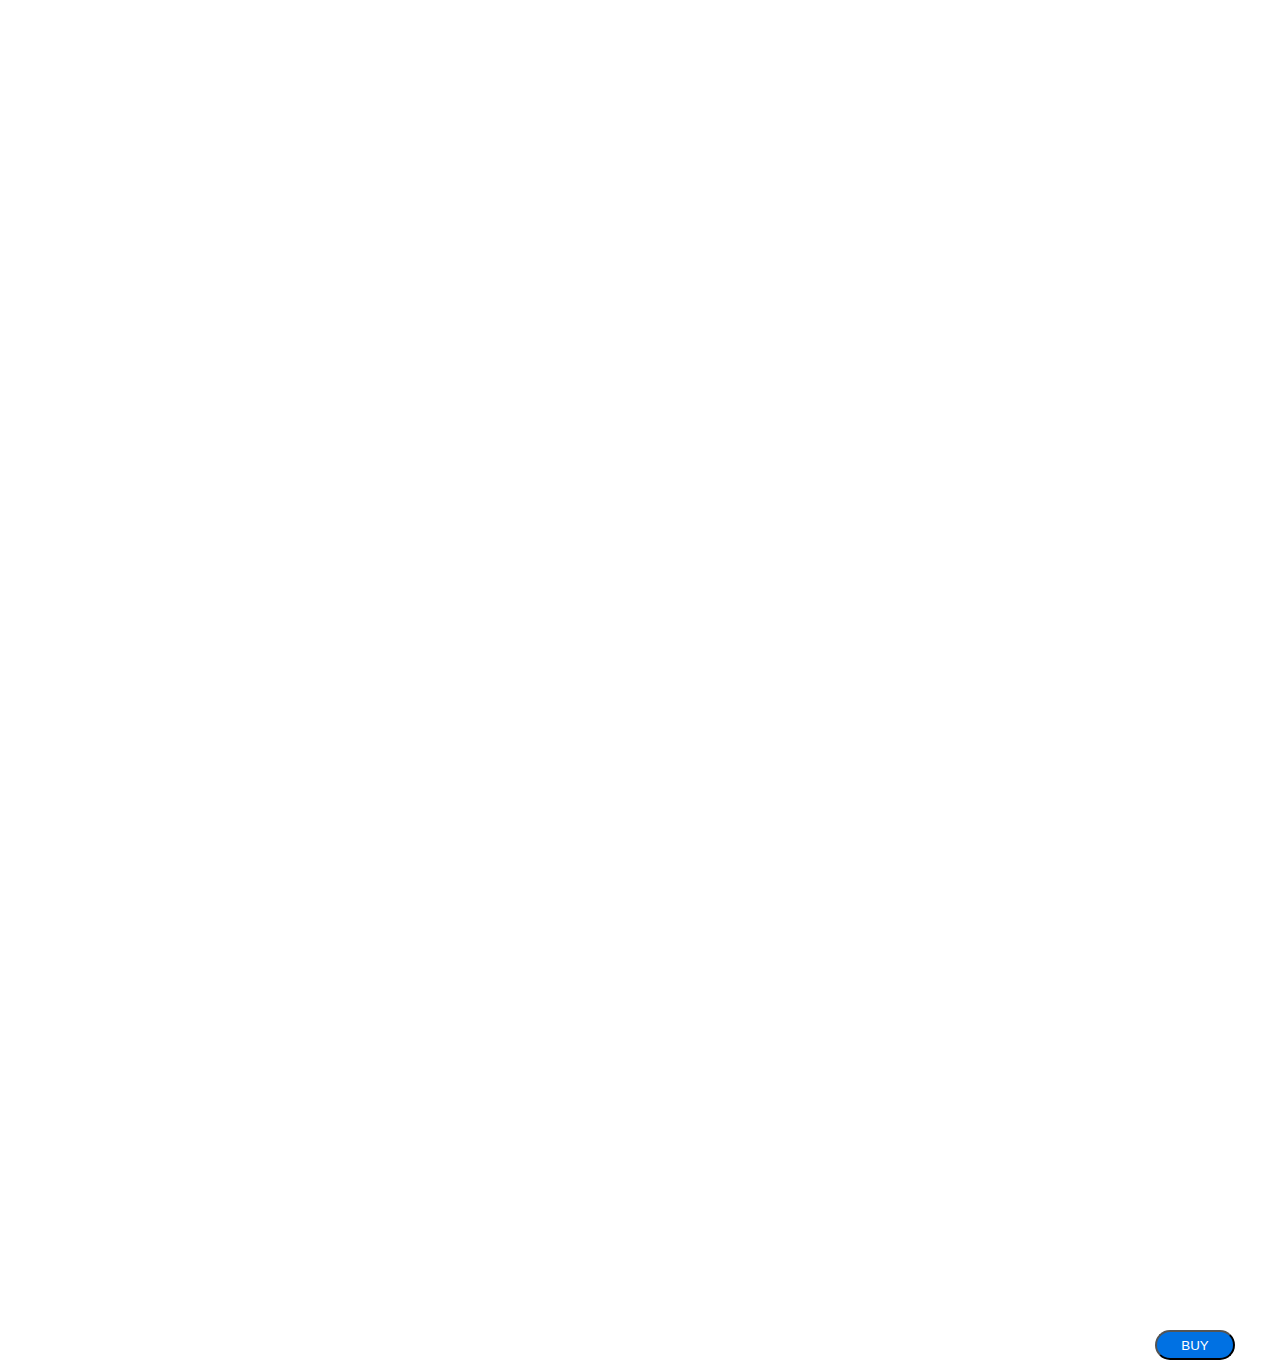
==== commit e8b0a1ec: "Update index.html" ====
--- a/index.html
+++ b/index.html
@@ -1,7 +1,7 @@
 <!DOCTYPE html>
 <html lang="en">
   <head>
-    <title>QEOS</title>
+    <title>QEOS CUSTOMIZE</title>
     <meta charset="utf-8" />
     <meta http-equiv="X-UA-Compatible" content="IE=edge" />
     <meta name="viewport" content="width=device-width, initial-scale=1" />
@@ -224,7 +224,7 @@
       </p>
       <img
         id="theImage2"
-        src="https://lh3.googleusercontent.com/[base64]w1156-h1578-no"
+        src="https://lh3.googleusercontent.com/Wvub2dAfbGZNwp4ic-iAa2IyVU2rLn8Ku3yrp9e7KKBBimtlDJFvjP7nFIN5KczNPJlFCkqH3gdTgRT8ADJH1PzIAbi7XhDfUpI4MPXPmleASr1M2KkYqXdS9w_3fZXIM_LvnPnAbQ=w2400"
         style="height:600px; width: auto; padding: 10px; margin-top:55px; margin-left:100px;"
       />
     </div>
@@ -320,6 +320,28 @@
   <p>
     .
   </p>
+  <div>
+    <!-- Begin Mailchimp Signup Form -->
+<link href="//cdn-images.mailchimp.com/embedcode/horizontal-slim-10_7.css" rel="stylesheet" type="text/css">
+<style type="text/css">
+	#mc_embed_signup{background:#fff; clear:left; font:14px Helvetica,Arial,sans-serif; width:100%;}
+	/* Add your own Mailchimp form style overrides in your site stylesheet or in this style block.
+	   We recommend moving this block and the preceding CSS link to the HEAD of your HTML file. */
+</style>
+<div id="mc_embed_signup">
+<form action="https://212.us18.list-manage.com/subscribe/post?u=4af82814817fc64748754f842&amp;id=a048dfba6b" method="post" id="mc-embedded-subscribe-form" name="mc-embedded-subscribe-form" class="validate" target="_blank" novalidate>
+    <div id="mc_embed_signup_scroll">
+	<label for="mce-EMAIL">Brochure</label>
+	<input type="email" value="" name="EMAIL" class="email" id="mce-EMAIL" placeholder="email address" required>
+    <!-- real people should not fill this in and expect good things - do not remove this or risk form bot signups-->
+    <div style="position: absolute; left: -5000px;" aria-hidden="true"><input type="text" name="b_4af82814817fc64748754f842_a048dfba6b" tabindex="-1" value=""></div>
+    <div class="clear"><input type="submit" value="Subscribe" name="subscribe" id="mc-embedded-subscribe" class="button"></div>
+    </div>
+</form>
+</div>
+
+<!--End mc_embed_signup-->
+  </div>
   <hr>
      <div class="policy"> 
       <p>
@@ -327,5 +349,6 @@
         
       </p> 
     </div>
+    
   </body>
 </html>
